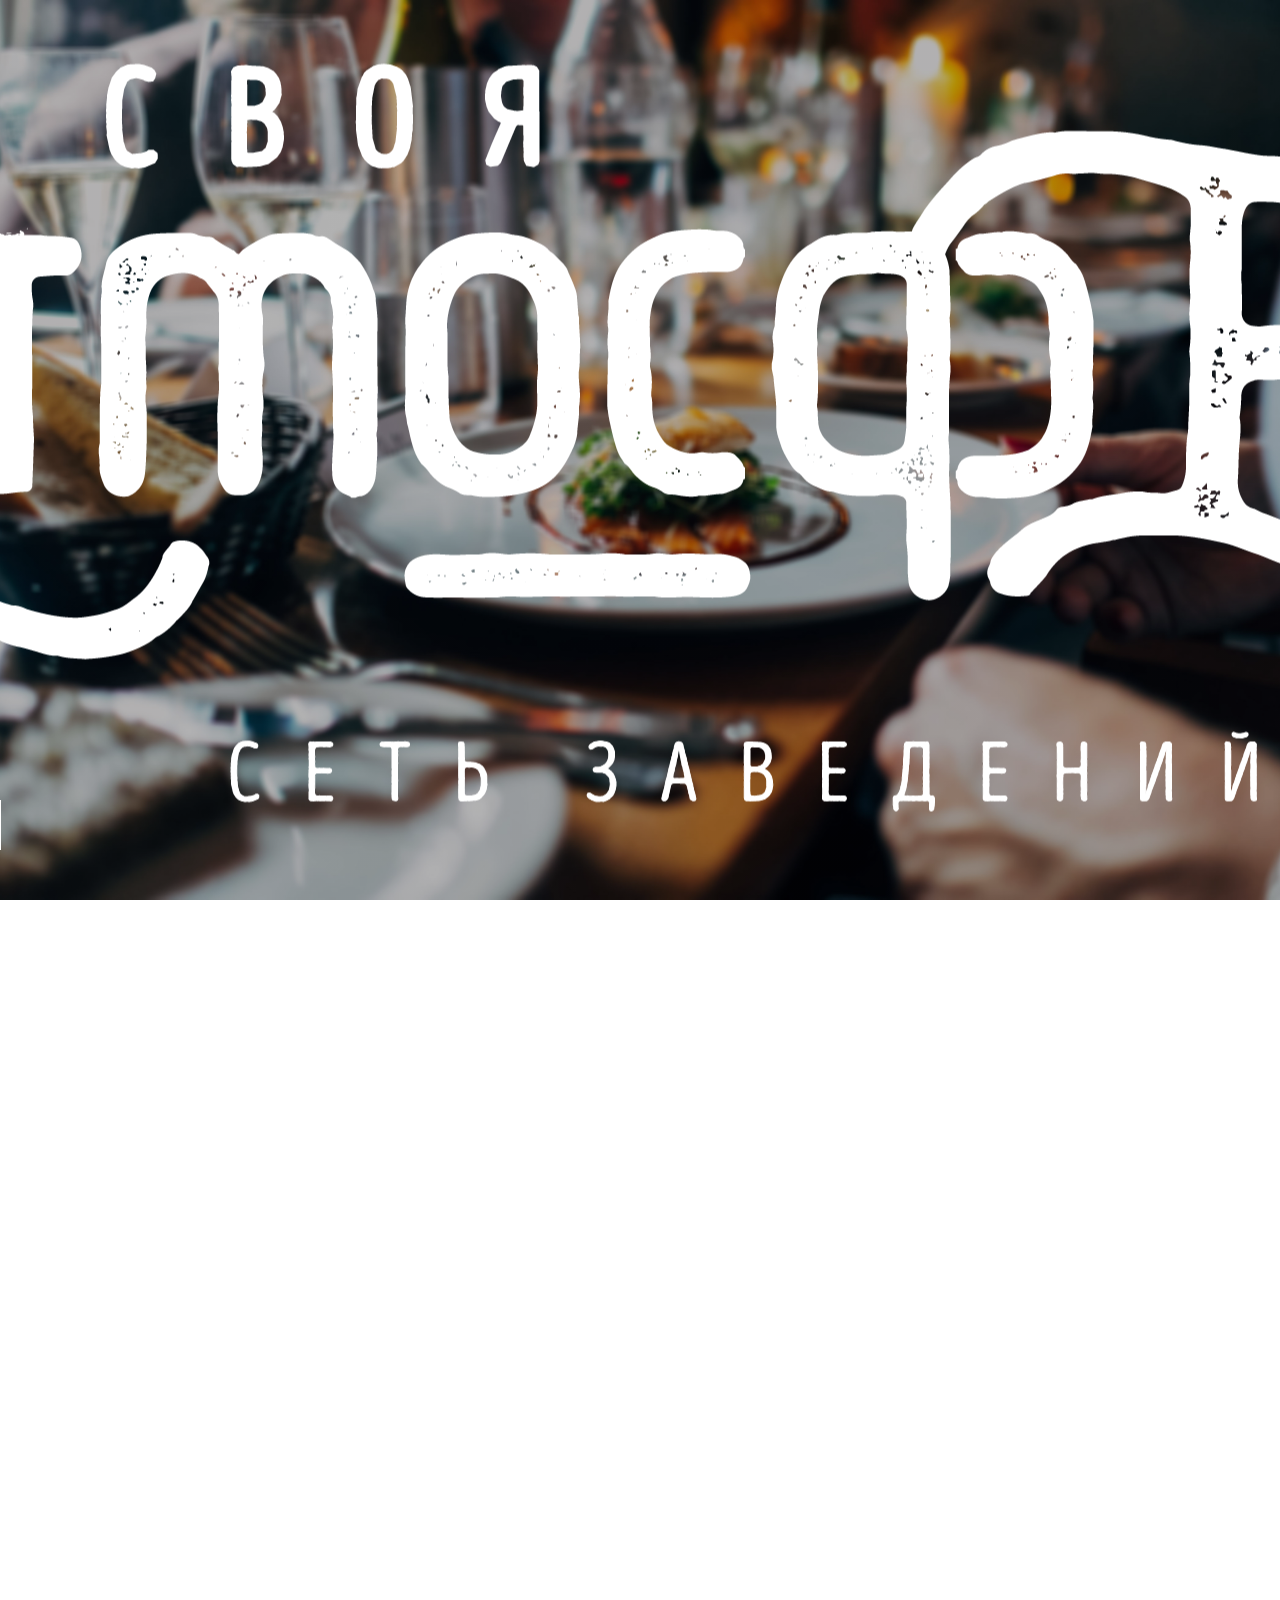
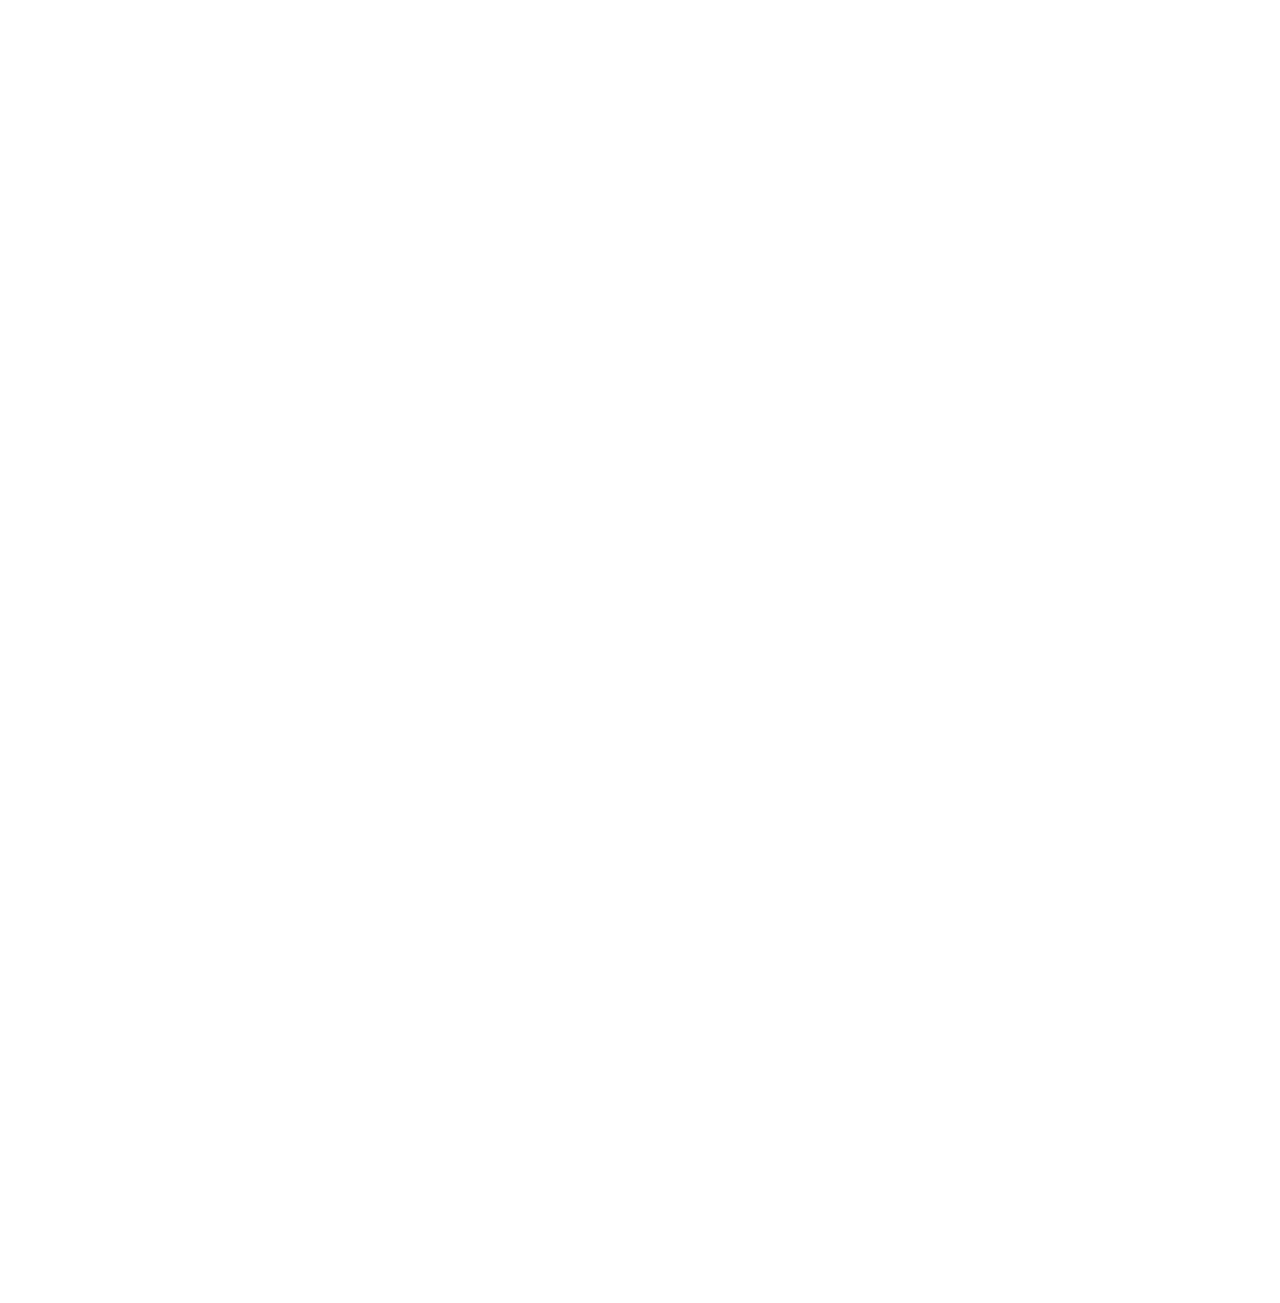
==== index.html @ 41f7eb55 "linked" ====
<!doctype html>
<html lang="en">
  <head>
    <!-- Required meta tags -->
    <meta charset="utf-8">
    <meta name="viewport" content="width=device-width, initial-scale=1, shrink-to-fit=no">
    <link href="https://fonts.googleapis.com/css?family=Montserrat" rel="stylesheet">
    <link rel="stylesheet" href="https://use.fontawesome.com/releases/v5.6.3/css/all.css" integrity="sha384-UHRtZLI+pbxtHCWp1t77Bi1L4ZtiqrqD80Kn4Z8NTSRyMA2Fd33n5dQ8lWUE00s/" crossorigin="anonymous">
    <link href="https://fonts.googleapis.com/css?family=Playfair+Display" rel="stylesheet">
    
    <!-- Loacal -->
    <link rel="stylesheet" href="home-css/style.css">

    <!-- Bootstrap CSS -->
    <link rel="stylesheet" href="https://stackpath.bootstrapcdn.com/bootstrap/4.2.1/css/bootstrap.min.css" integrity="sha384-GJzZqFGwb1QTTN6wy59ffF1BuGJpLSa9DkKMp0DgiMDm4iYMj70gZWKYbI706tWS" crossorigin="anonymous">


    <title>Atmosfera</title>
  </head>
  <body>
    <header>
        <div class="header__content">
            <div class="container">
                <div class="row">
                    <div class="col">
                      <img src="media/atmosfera-white.png" alt="" class="img-fluid big-logo">
                       <h4 class="location">
                          <i class="fas fa-map-marker-alt"></i> Украина г.Приморск
                      </h4>
                      <br>
                     <!--  <h1 class="slogan">
                        Счастье, по-видимому, заключается в отдыхе!
                      </h1> -->
                    </div>
                </div>
            </div>
        </div>
        
        <!-- scrolldown line -->
        <div class="d-flex w-100 h-100 justify-content-center align-items-end">
          <div class="line"></div>
        </div>
    </header>

    <section class="about">
      <div class="container-fluid">
        <div class="row">
                <div class="col-lg-6 col-md-6 col-sm-12 entry">
                  <div class="row">
                    <div class="col">
                      <div class="item__pa">
                        <div class="card__content">
                            <div class="hover">
                              <img src="media/PA.png" alt="" class="img-fluid">
                              <div class="adres">
                                  <p>ул. Курортная 8</p>
                                  <p>+3809900100100</p>
                                  <p>8:00 - 24:00</p>
                              </div>
                            </div>
                          <a href="./paradise/index.html" class="button" id="pa-b">Перейти</a>
                        </div>
                      </div>
                    </div>
                  </div>
                </div>
                <div class="col-lg-6 col-md-6 col-sm-12 entry">
                  <div class="row">
                    <div class="col">
                      <div class="item__le">
                        <div class="card__content">
                          <img src="media/LE.png" alt="" class="img-fluid">
                          <div class="adres">
                              <p>ул. Курортная 8</p>
                              <p>+3809900100100</p>
                              <p>8:00 - 24:00</p>
                          </div>
                          <a href="#" class="button">Перейти</a>
                        </div>
                      </div>
                    </div>
                  </div>
                </div>
                <div class="col-lg-6 col-md-6 col-sm-12 entry">
                  <div class="row">
                    <div class="col">
                      <div class="item__te">
                        <div class="card__content">
                          <img src="media/TE.png" alt="" class="img-fluid">
                          <div class="adres">
                              <p>ул. Курортная 8</p>
                              <p>+3809900100100</p>
                              <p>8:00 - 24:00</p>
                          </div>
                          <a href="#" class="button">Перейти</a>
                        </div>
                      </div>
                    </div>
                  </div>
                </div>
                <div class="col-lg-6 col-md-6 col-sm-12 entry">
                  <div class="row">
                    <div class="col">
                      <div class="item__ma">
                        <div class="card__content">
                          <img src="media/MA.png" alt="" class="img-fluid">
                          <div class="adres">
                              <p>ул. Курортная 8</p>
                              <p>+3809900100100</p>
                              <p>8:00 - 24:00</p>
                          </div>
                          <a href="mulbery/index.html" class="button">Перейти</a>
                        </div>
                      </div>
                    </div>
                  </div>
                </div>
            </div>
      </div>
    </section> <!-- end .about -->


    <!-- Optional JavaScript -->
    <!-- jQuery first, then Bootstrap JS -->
    <script src="https://code.jquery.com/jquery-3.3.1.min.js" integrity="sha256-FgpCb/KJQlLNfOu91ta32o/NMZxltwRo8QtmkMRdAu8="crossorigin="anonymous"></script>
    <script src="https://stackpath.bootstrapcdn.com/bootstrap/4.2.1/js/bootstrap.min.js" integrity="sha384-B0UglyR+jN6CkvvICOB2joaf5I4l3gm9GU6Hc1og6Ls7i6U/mkkaduKaBhlAXv9k" crossorigin="anonymous"></script>

    <!-- Local -->
  </body>
</html>
---- home-css/style.css ----
@import url("https://fonts.googleapis.com/css?family=Playfair+Display");
*,
html, body, div, span, applet, object, iframe,
h1, h2, h3, h4, h5, h6, p, blockquote, pre,
a, abbr, acronym, address, big, cite, code,
del, dfn, em, img, ins, kbd, q, s, samp,
small, strike, strong, sub, sup, tt, var,
b, u, i, center,
dl, dt, dd, ol, ul, li,
fieldset, form, label, legend,
table, caption, tbody, tfoot, thead, tr, th, td,
article, aside, canvas, details, embed,
figure, figcaption, footer, header, hgroup,
menu, nav, output, ruby, section, summary,
time, mark, audio, video {
  margin: 0;
  padding: 0;
  border: 0;
  font-size: 100%;
  font: inherit;
  vertical-align: baseline;
}

/* HTML5 display-role reset for older browsers */
article, aside, details, figcaption, figure,
footer, header, hgroup, menu, nav, section {
  display: block;
}

body {
  line-height: 1;
}

ol, ul {
  list-style: none;
}

blockquote, q {
  quotes: none;
}

blockquote:before, blockquote:after,
q:before, q:after {
  content: "";
  content: none;
}

table {
  border-collapse: collapse;
  border-spacing: 0;
}

html {
  height: 100%;
  overflow: hidden;
}

body {
  height: 100%;
  width: 100%;
  font-family: "Playfair Display", serif;
  perspective: 1px;
  transform-style: preserve-3d;
  overflow-x: hidden;
  overflow-y: scroll;
}

html {
  font-size: 62.5%;
}

@media only screen and (max-width: 75em) {
  html {
    font-size: 56.25%;
  }
}
@media only screen and (max-width: 56.25em) {
  html {
    font-size: 50%;
  }
}
@media only screen and (min-width: 112.5em) {
  html {
    font-size: 75%;
  }
}
::selection {
  background-color: #030303;
  color: #fff;
}

.header__content {
  position: absolute;
  z-index: 2;
  top: 50%;
  left: 50%;
  transform: translate(-50%, -50%);
}
@media (max-width: 992px) {
  .header__content .big-logo {
    max-width: 200% !important;
  }
}

.big-logo {
  position: relative;
  left: 50%;
  transform: translateX(-50%);
}

header {
  min-height: 100vh;
  width: 100vw;
  color: #fff;
  font-family: "Playfair Display", serif;
  box-sizing: border-box;
  position: relative;
  transform-style: inherit;
}

header, header:before {
  background: 50% 50%/cover;
}

header::before {
  bottom: 0;
  content: "";
  left: 0;
  position: absolute;
  right: 0;
  top: 0;
  display: block;
  background-image: linear-gradient(rgba(0, 0, 0, 0.3), rgba(0, 0, 0, 0.3)), url("../media/homebg.jpg");
  background-size: cover;
  transform-origin: center center 0;
  transform: translateZ(-1px) scale(2);
  z-index: -1;
  min-height: 100vh;
}

.location {
  text-align: center;
  font-weight: 400;
  letter-spacing: 3px;
}

.slogan {
  text-align: center;
  letter-spacing: 1px;
}

.line {
  width: 1px;
  height: 100px;
  display: block;
  position: absolute;
  bottom: 0;
}
.line:before {
  content: "";
  width: 1px;
  height: 50%;
  top: 0;
  background-color: #fff;
  display: block;
  animation: downWipe 3s ease-in-out infinite;
}

@keyframes downWipe {
  0% {
    height: 0;
  }
  50% {
    height: 100%;
  }
  70% {
    height: 100%;
    transform: scaleY(0.5);
    transform-origin: bottom;
  }
  100% {
    height: 100%;
    transform: scaleY(0);
    transform-origin: bottom;
  }
}
.about {
  padding: 5%;
  background-color: #fafafa;
  font-family: "Playfair Display", serif;
  position: relative;
}

.entry {
  color: #fff;
}
.entry img {
  position: relative;
  left: 50%;
  transform: translateX(-50%);
}

.button {
  display: inline-block;
  position: relative;
  font-size: 12px;
  font-weight: 500;
  letter-spacing: 3px;
  text-transform: uppercase;
  padding: 15px 20px 15px 20px;
  text-align: center;
  color: #fff;
  border: 1px solid #fff;
  transition: 0.4s all ease-out;
}
.button:hover {
  text-decoration: none;
  color: #030303;
  background-color: #fff;
  font-weight: bold;
}

.hover {
  visibility: visible;
}

.item__pa {
  background-image: linear-gradient(rgba(0, 0, 0, 0.3), rgba(0, 0, 0, 0.3)), url("https://images.unsplash.com/photo-1504682153790-007c47b98407?ixlib=rb-1.2.1&ixid=eyJhcHBfaWQiOjEyMDd9&auto=format&fit=crop&w=1050&q=80");
  background-size: cover;
  background-position: center;
  margin-bottom: 4%;
}

.item__le {
  background-image: linear-gradient(rgba(0, 0, 0, 0.3), rgba(0, 0, 0, 0.3)), url("https://scontent.fiev10-1.fna.fbcdn.net/v/t1.0-9/35078850_380873089068573_4772715487794561024_n.jpg?_nc_cat=103&_nc_ht=scontent.fiev10-1.fna&oh=fe77776618dd7493e4a55e1e3bfa6ca3&oe=5CC2033F");
  background-size: cover;
  background-position: center;
  margin-bottom: 4%;
}

.item__te {
  background-image: linear-gradient(rgba(0, 0, 0, 0.3), rgba(0, 0, 0, 0.3)), url("https://scontent.fiev10-1.fna.fbcdn.net/v/t1.0-9/34859370_380338089122073_894920358119866368_n.jpg?_nc_cat=100&_nc_ht=scontent.fiev10-1.fna&oh=31ab6c63dbc4b9683f90be47567fa7b5&oe=5C96DC9E");
  background-size: cover;
  background-position: center;
  margin-bottom: 4%;
}

.item__ma {
  background-image: linear-gradient(rgba(0, 0, 0, 0.3), rgba(0, 0, 0, 0.3)), url("https://scontent.fiev10-1.fna.fbcdn.net/v/t1.0-9/33711499_375345336288015_5065053484768821248_n.jpg?_nc_cat=101&_nc_ht=scontent.fiev10-1.fna&oh=150e5eac44486d04bba0d7cc99382ce7&oe=5CD7F51D");
  background-size: cover;
  background-position: center;
  margin-bottom: 4%;
}

.desc {
  text-align: center;
  color: #fff;
  display: none;
}

.adres {
  color: #fff;
  text-align: center;
  letter-spacing: 1px;
  font-size: 1.75rem;
}

.card__content {
  position: relative;
  z-index: 2;
  padding: 5%;
}

/*# sourceMappingURL=style.css.map */
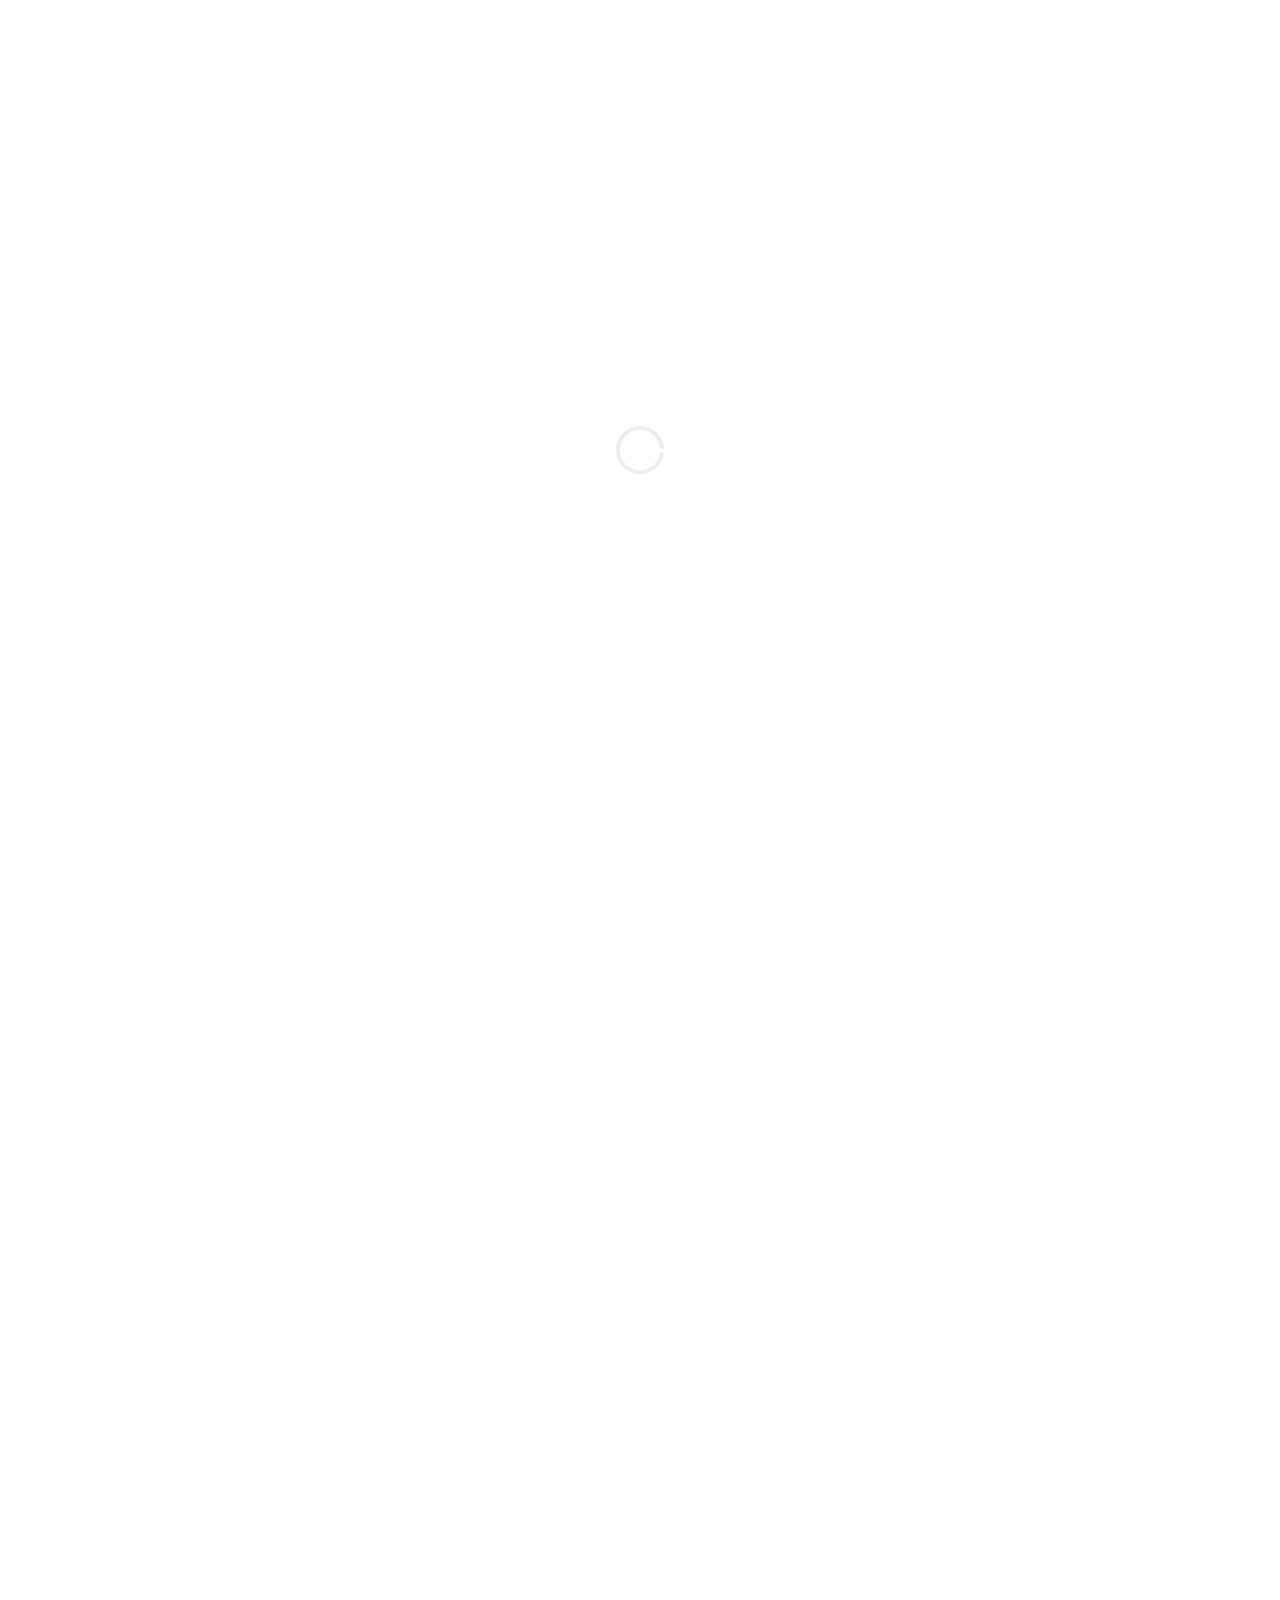
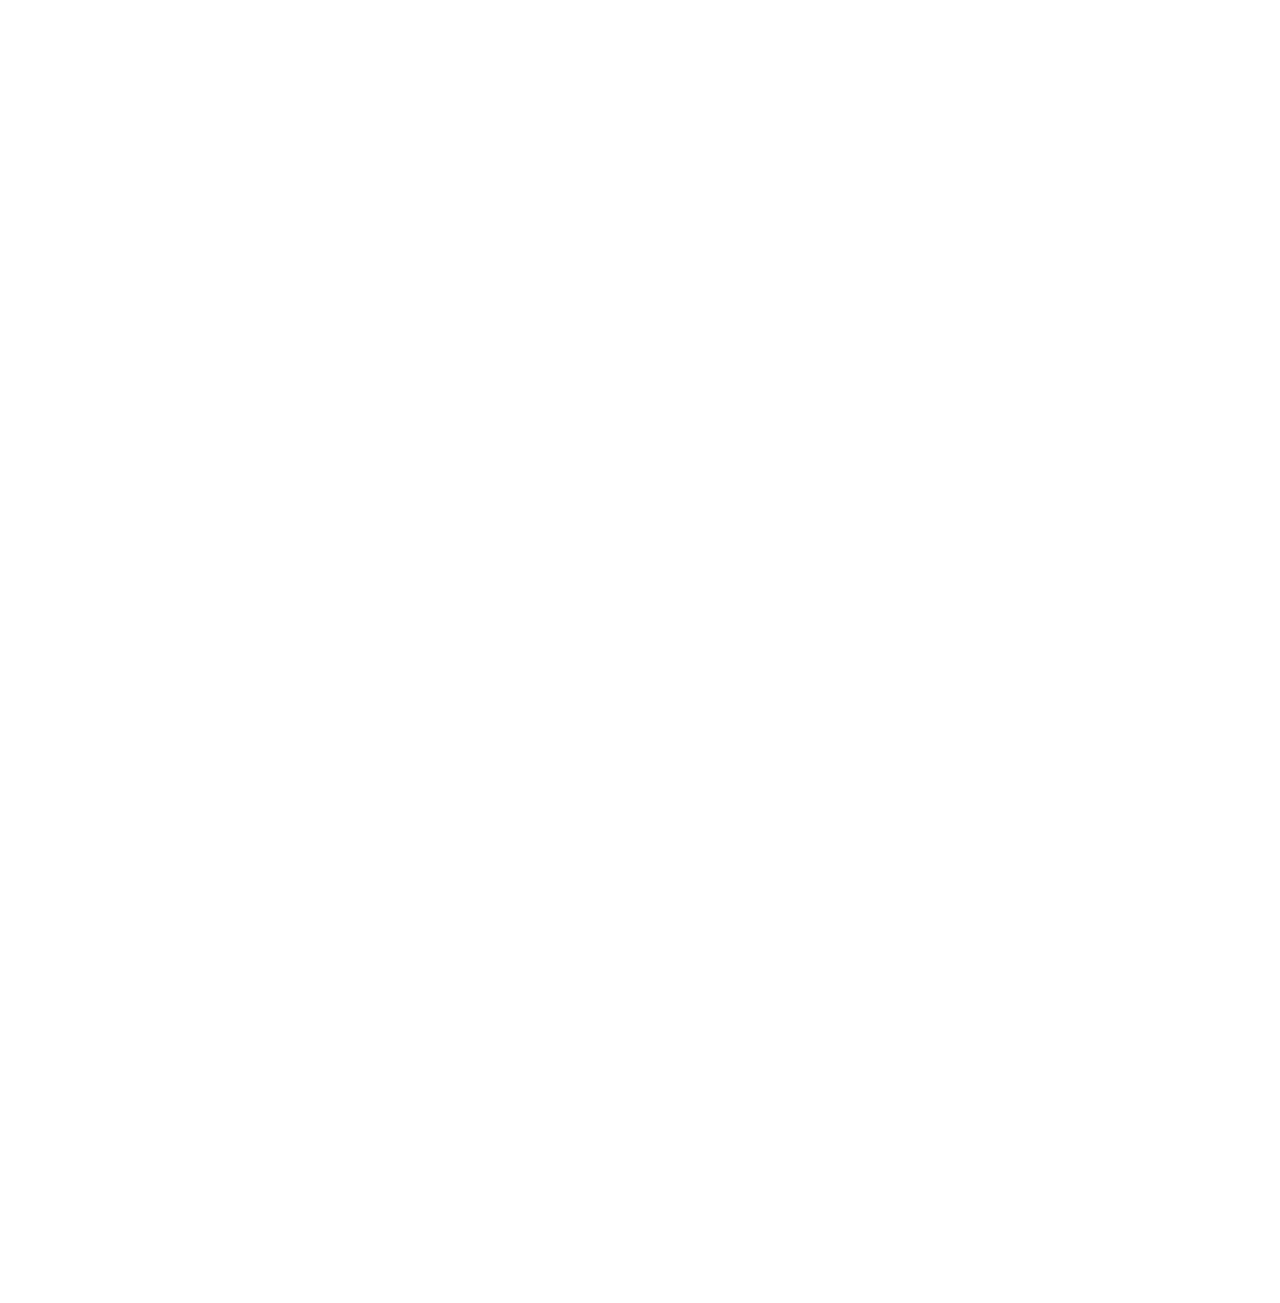
==== commit b05b2d8c: "preloader" ====
--- a/index.html
+++ b/index.html
@@ -18,113 +18,128 @@
     <title>Atmosfera</title>
   </head>
   <body>
-    <header>
-        <div class="header__content">
-            <div class="container">
-                <div class="row">
-                    <div class="col">
-                      <img src="media/atmosfera-white.png" alt="" class="img-fluid big-logo">
-                       <h4 class="location">
-                          <i class="fas fa-map-marker-alt"></i> Украина г.Приморск
-                      </h4>
-                      <br>
-                     <!--  <h1 class="slogan">
-                        Счастье, по-видимому, заключается в отдыхе!
-                      </h1> -->
-                    </div>
+
+          <header>
+              <div class="header__content">
+                  <div class="container">
+                      <div class="row">
+                          <div class="col">
+                            <img src="media/atmosfera-white.png" alt="" class="img-fluid big-logo">
+                             <h4 class="location">
+                                <i class="fas fa-map-marker-alt"></i> Украина г.Приморск
+                            </h4>
+                            <br>
+                          </div>
+                      </div>
+                  </div>
+              </div>
+              
+              <!-- scrolldown line -->
+              <div class="d-flex w-100 h-100 justify-content-center align-items-end">
+                <div class="line">
                 </div>
-            </div>
-        </div>
-        
-        <!-- scrolldown line -->
-        <div class="d-flex w-100 h-100 justify-content-center align-items-end">
-          <div class="line"></div>
-        </div>
-    </header>
+              </div>
+          </header>
 
-    <section class="about">
-      <div class="container-fluid">
-        <div class="row">
-                <div class="col-lg-6 col-md-6 col-sm-12 entry">
-                  <div class="row">
-                    <div class="col">
-                      <div class="item__pa">
-                        <div class="card__content">
-                            <div class="hover">
-                              <img src="media/PA.png" alt="" class="img-fluid">
-                              <div class="adres">
-                                  <p>ул. Курортная 8</p>
-                                  <p>+3809900100100</p>
-                                  <p>8:00 - 24:00</p>
+          <section class="about">
+            <div class="container-fluid">
+              <div class="row">
+                      <div class="col-lg-6 col-md-6 col-sm-12 entry">
+                        <div class="row">
+                          <div class="col">
+                            <div class="item__pa">
+                              <div class="card__content">
+                                  <div class="hover">
+                                    <img src="media/PA.png" alt="" class="img-fluid">
+                                    <div class="adres">
+                                        <p>ул. Курортная 8</p>
+                                        <p>+3809900100100</p>
+                                        <p>8:00 - 24:00</p>
+                                    </div>
+                                  </div>
+                                <a href="paradise/index.html" class="button" id="pa-b">Перейти</a>
                               </div>
                             </div>
-                          <a href="./paradise/index.html" class="button" id="pa-b">Перейти</a>
+                          </div>
                         </div>
                       </div>
-                    </div>
-                  </div>
-                </div>
-                <div class="col-lg-6 col-md-6 col-sm-12 entry">
-                  <div class="row">
-                    <div class="col">
-                      <div class="item__le">
-                        <div class="card__content">
-                          <img src="media/LE.png" alt="" class="img-fluid">
-                          <div class="adres">
-                              <p>ул. Курортная 8</p>
-                              <p>+3809900100100</p>
-                              <p>8:00 - 24:00</p>
+                      <div class="col-lg-6 col-md-6 col-sm-12 entry">
+                        <div class="row">
+                          <div class="col">
+                            <div class="item__le">
+                              <div class="card__content">
+                                <img src="media/LE.png" alt="" class="img-fluid">
+                                <div class="adres">
+                                    <p>ул. Курортная 8</p>
+                                    <p>+3809900100100</p>
+                                    <p>8:00 - 24:00</p>
+                                </div>
+                                <a href="#" class="button">Перейти</a>
+                              </div>
+                            </div>
                           </div>
-                          <a href="#" class="button">Перейти</a>
                         </div>
                       </div>
-                    </div>
-                  </div>
-                </div>
-                <div class="col-lg-6 col-md-6 col-sm-12 entry">
-                  <div class="row">
-                    <div class="col">
-                      <div class="item__te">
-                        <div class="card__content">
-                          <img src="media/TE.png" alt="" class="img-fluid">
-                          <div class="adres">
-                              <p>ул. Курортная 8</p>
-                              <p>+3809900100100</p>
-                              <p>8:00 - 24:00</p>
+                      <div class="col-lg-6 col-md-6 col-sm-12 entry">
+                        <div class="row">
+                          <div class="col">
+                            <div class="item__te">
+                              <div class="card__content">
+                                <img src="media/TE.png" alt="" class="img-fluid">
+                                <div class="adres">
+                                    <p>ул. Курортная 8</p>
+                                    <p>+3809900100100</p>
+                                    <p>8:00 - 24:00</p>
+                                </div>
+                                <a href="#" class="button">Перейти</a>
+                              </div>
+                            </div>
                           </div>
-                          <a href="#" class="button">Перейти</a>
                         </div>
                       </div>
-                    </div>
-                  </div>
-                </div>
-                <div class="col-lg-6 col-md-6 col-sm-12 entry">
-                  <div class="row">
-                    <div class="col">
-                      <div class="item__ma">
-                        <div class="card__content">
-                          <img src="media/MA.png" alt="" class="img-fluid">
-                          <div class="adres">
-                              <p>ул. Курортная 8</p>
-                              <p>+3809900100100</p>
-                              <p>8:00 - 24:00</p>
+                      <div class="col-lg-6 col-md-6 col-sm-12 entry">
+                        <div class="row">
+                          <div class="col">
+                            <div class="item__ma">
+                              <div class="card__content">
+                                <img src="media/MA.png" alt="" class="img-fluid">
+                                <div class="adres">
+                                    <p>ул. Курортная 8</p>
+                                    <p>+3809900100100</p>
+                                    <p>8:00 - 24:00</p>
+                                </div>
+                                <a href="mulbery/index.html" class="button">Перейти</a>
+                              </div>
+                            </div>
                           </div>
-                          <a href="mulbery/index.html" class="button">Перейти</a>
                         </div>
                       </div>
-                    </div>
                   </div>
-                </div>
             </div>
-      </div>
-    </section> <!-- end .about -->
+          </section> <!-- end .about -->
 
+  <!-- loader -->
+    <div id="site-loader" class="show fullscreen"><svg class="circular" width="48px" height="48px"><circle class="path-bg" cx="24" cy="24" r="22" fill="none" stroke-width="4" stroke="#eeeeee"/><circle class="path" cx="24" cy="24" r="22" fill="none" stroke-width="4" stroke-miterlimit="10" stroke="#fff"/></svg>
+    </div>
 
     <!-- Optional JavaScript -->
     <!-- jQuery first, then Bootstrap JS -->
     <script src="https://code.jquery.com/jquery-3.3.1.min.js" integrity="sha256-FgpCb/KJQlLNfOu91ta32o/NMZxltwRo8QtmkMRdAu8="crossorigin="anonymous"></script>
     <script src="https://stackpath.bootstrapcdn.com/bootstrap/4.2.1/js/bootstrap.min.js" integrity="sha384-B0UglyR+jN6CkvvICOB2joaf5I4l3gm9GU6Hc1og6Ls7i6U/mkkaduKaBhlAXv9k" crossorigin="anonymous"></script>
+    <script src="paradise/js/jquery.min.js"></script>
+    <script src="paradise/js/popper.min.js"></script>
+    <script src="paradise/js/bootstrap.min.js"></script>
+    <script src="paradise/js/jquery.easing.1.3.js"></script>
+    <script src="paradise/js/jquery.waypoints.min.js"></script>
+    <script src="paradise/js/owl.carousel.min.js"></script>
+    <script src="paradise/js/jquery.magnific-popup.min.js"></script>
 
-    <!-- Local -->
+    <script src="paradise/js/bootstrap-datepicker.js"></script>
+    <script src="paradise/js/jquery.timepicker.min.js"></script>
+    
+    <script src="paradise/js/jquery.animateNumber.min.js"></script>
+    
+    <script src="paradise/js/main.js"></script>
+    
   </body>
 </html>--- a/home-css/style.css
+++ b/home-css/style.css
@@ -89,6 +89,75 @@
   color: #fff;
 }
 
+#site-loader {
+  position: fixed;
+  width: 96px;
+  height: 96px;
+  left: 50%;
+  top: 50%;
+  transform: translate(-50%, -50%);
+  background-color: rgba(255, 255, 255, 0.9);
+  box-shadow: 0px 24px 64px rgba(0, 0, 0, 0.24);
+  border-radius: 16px;
+  opacity: 0;
+  visibility: hidden;
+  transition: opacity 0.2s ease-out, visibility 0s linear 0.2s;
+  z-index: 1000;
+}
+
+#site-loader.fullscreen {
+  padding: 0;
+  left: 0;
+  top: 0;
+  width: 100%;
+  height: 100%;
+  transform: none;
+  background-color: #fff;
+  border-radius: 0;
+  box-shadow: none;
+}
+
+#site-loader.show {
+  transition: opacity 0.4s ease-out, visibility 0s linear 0s;
+  visibility: visible;
+  opacity: 1;
+}
+
+#site-loader .circular {
+  animation: loader-rotate 2s linear infinite;
+  position: absolute;
+  left: calc(50% - 24px);
+  top: calc(50% - 24px);
+  display: block;
+  transform: rotate(0deg);
+}
+
+#site-loader .path {
+  stroke-dasharray: 1, 200;
+  stroke-dashoffset: 0;
+  animation: loader-dash 1.5s ease-in-out infinite;
+  stroke-linecap: round;
+}
+
+@keyframes loader-rotate {
+  100% {
+    transform: rotate(360deg);
+  }
+}
+@keyframes loader-dash {
+  0% {
+    stroke-dasharray: 1, 200;
+    stroke-dashoffset: 0;
+  }
+  50% {
+    stroke-dasharray: 89, 200;
+    stroke-dashoffset: -35px;
+  }
+  100% {
+    stroke-dasharray: 89, 200;
+    stroke-dashoffset: -136px;
+  }
+}
 .header__content {
   position: absolute;
   z-index: 2;
@@ -158,7 +227,7 @@
 }
 .line:before {
   content: "";
-  width: 1px;
+  width: 2px;
   height: 50%;
   top: 0;
   background-color: #fff;
@@ -217,7 +286,6 @@
   text-decoration: none;
   color: #030303;
   background-color: #fff;
-  font-weight: bold;
 }
 
 .hover {
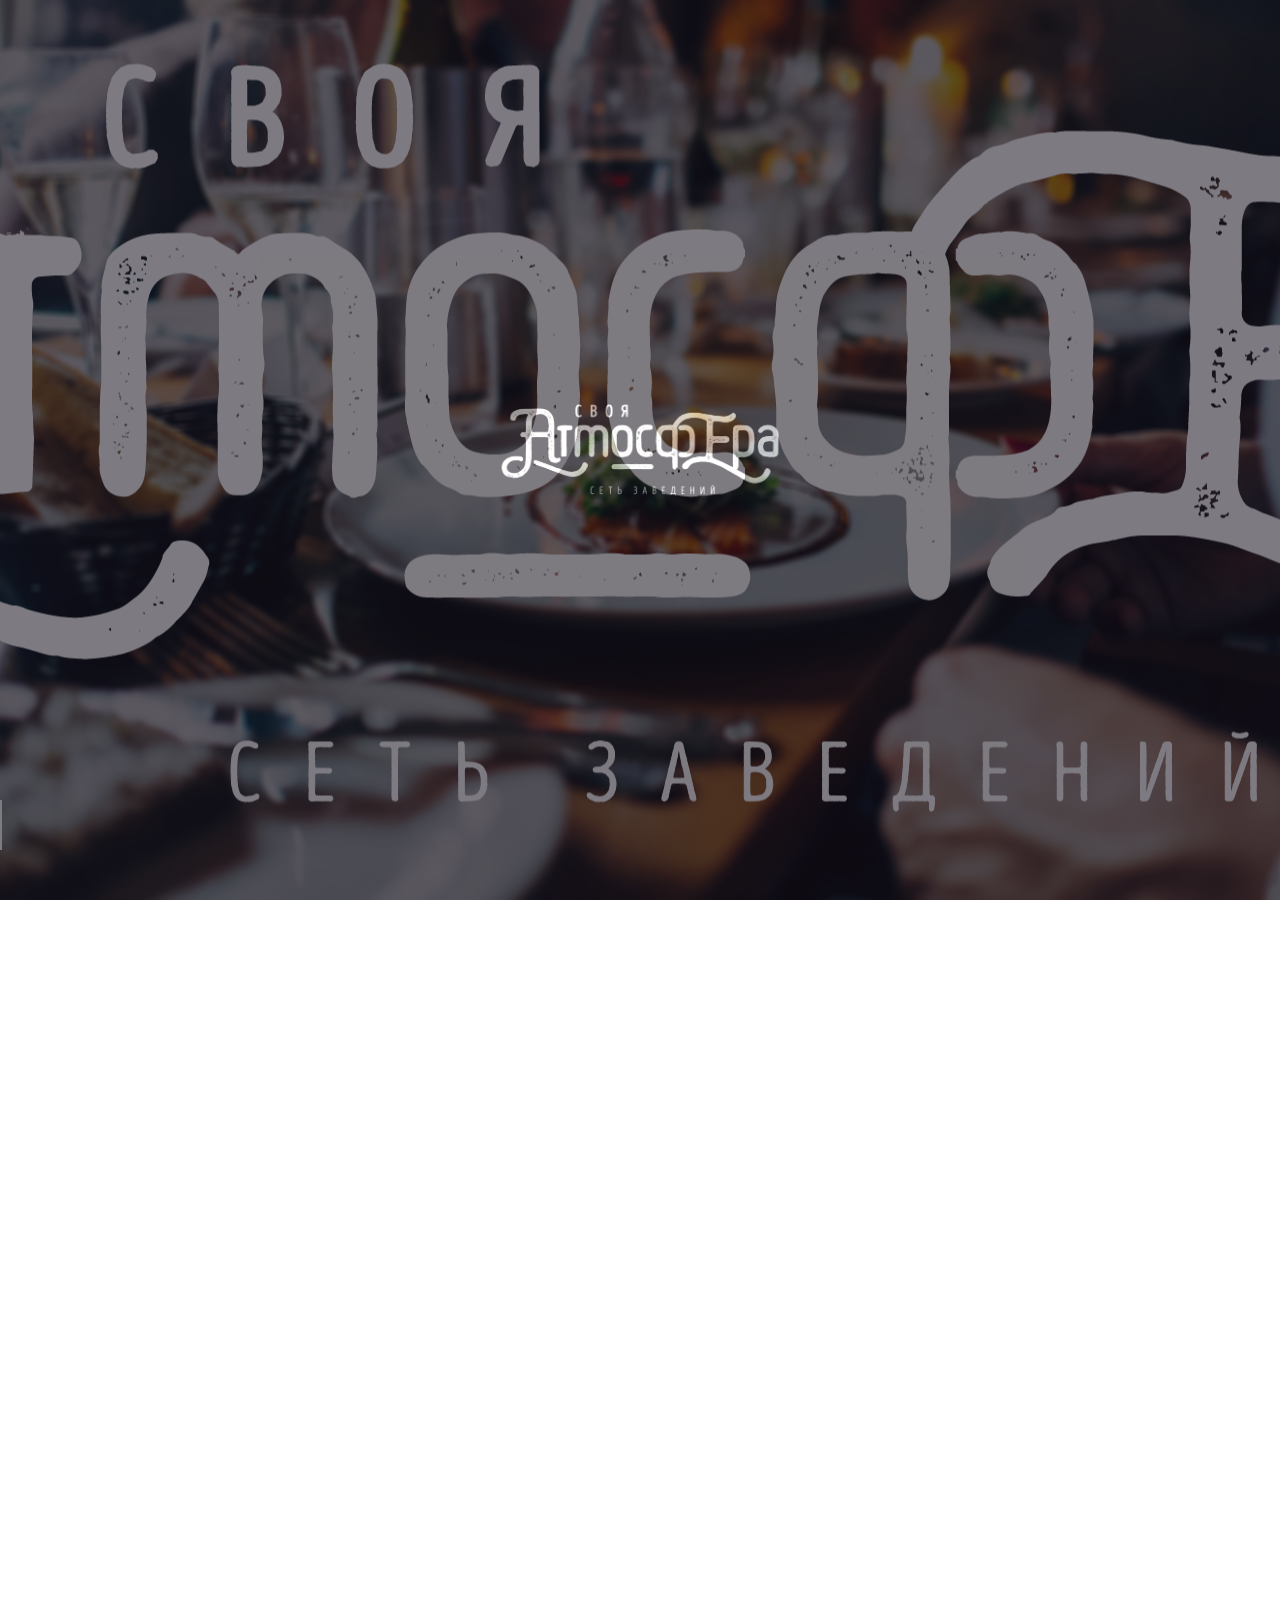
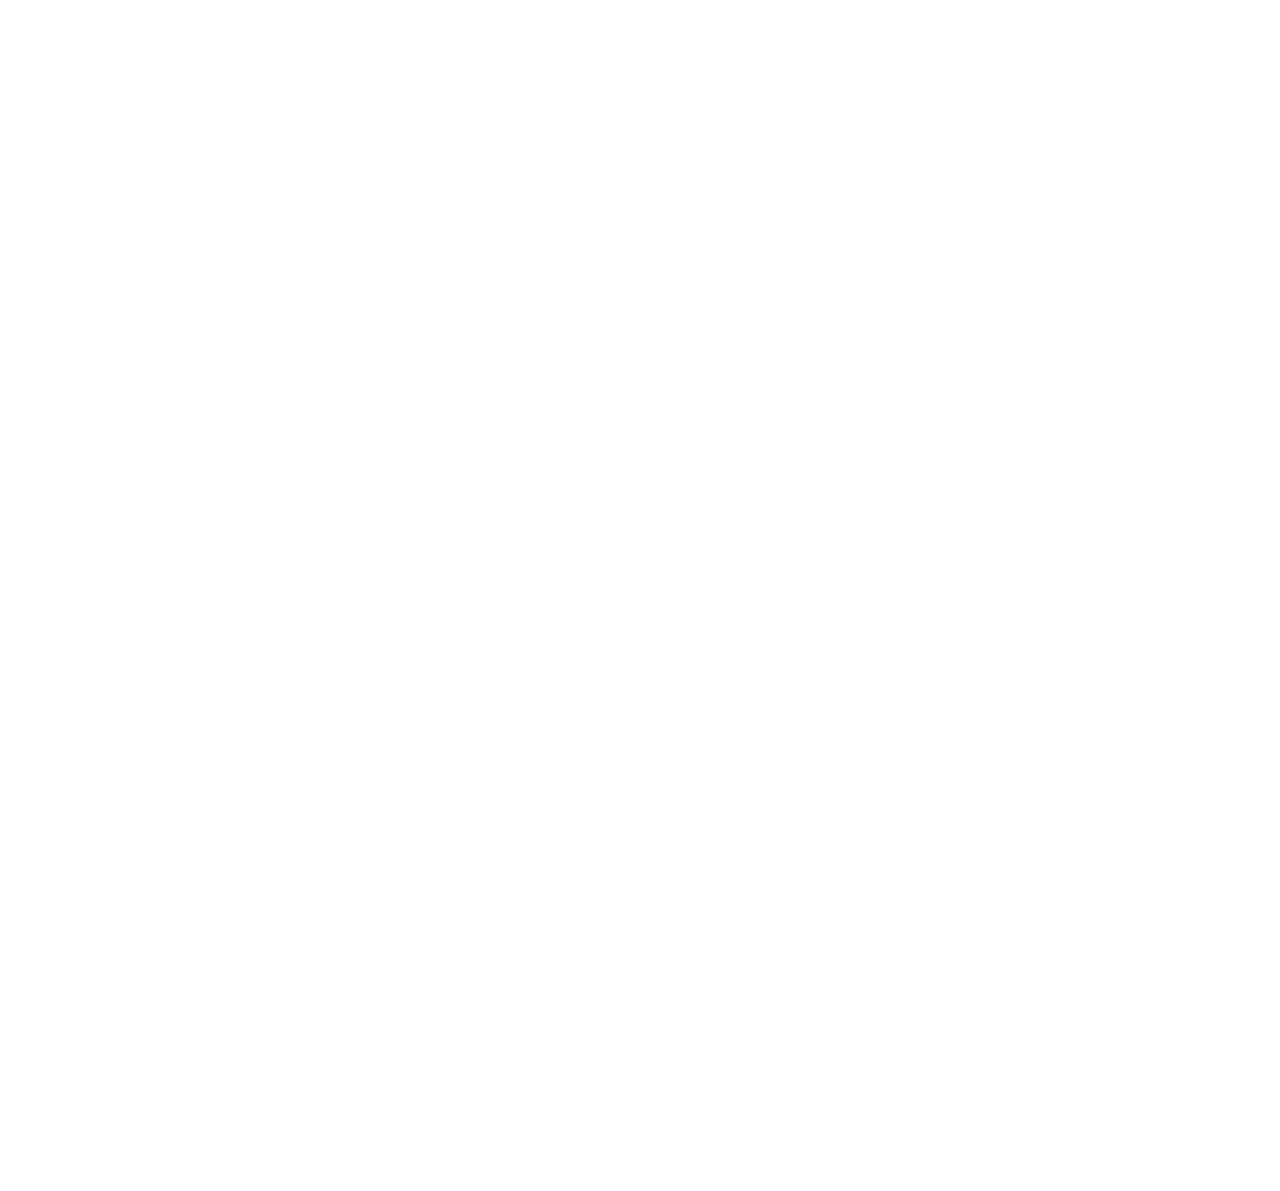
==== commit 42ec837a: "preloader and buttons below" ====
--- a/index.html
+++ b/index.html
@@ -57,9 +57,11 @@
                                         <p>8:00 - 24:00</p>
                                     </div>
                                   </div>
+                              </div>
+                            </div>
+                            <div class="d-flex justify-content-center">
                                 <a href="paradise/index.html" class="button" id="pa-b">Перейти</a>
                               </div>
-                            </div>
                           </div>
                         </div>
                       </div>
@@ -68,14 +70,18 @@
                           <div class="col">
                             <div class="item__le">
                               <div class="card__content">
-                                <img src="media/LE.png" alt="" class="img-fluid">
-                                <div class="adres">
-                                    <p>ул. Курортная 8</p>
-                                    <p>+3809900100100</p>
-                                    <p>8:00 - 24:00</p>
-                                </div>
-                                <a href="#" class="button">Перейти</a>
-                              </div>
+                                  <div class="hover">
+                                    <img src="media/LE.png" alt="" class="img-fluid">
+                                    <div class="adres">
+                                        <p>ул. Курортная 8</p>
+                                        <p>+3809900100100</p>
+                                        <p>8:00 - 24:00</p>
+                                    </div>
+                                  </div>
+                               </div>
+                            </div>
+                            <div class="d-flex justify-content-center">
+                              <a href="paradise/index.html" class="button" id="pa-b">Перейти</a>
                             </div>
                           </div>
                         </div>
@@ -85,14 +91,18 @@
                           <div class="col">
                             <div class="item__te">
                               <div class="card__content">
-                                <img src="media/TE.png" alt="" class="img-fluid">
-                                <div class="adres">
-                                    <p>ул. Курортная 8</p>
-                                    <p>+3809900100100</p>
-                                    <p>8:00 - 24:00</p>
-                                </div>
-                                <a href="#" class="button">Перейти</a>
+                                  <div class="hover">
+                                    <img src="media/TE.png" alt="" class="img-fluid">
+                                    <div class="adres">
+                                        <p>ул. Курортная 8</p>
+                                        <p>+3809900100100</p>
+                                        <p>8:00 - 24:00</p>
+                                    </div>
+                                  </div>
                               </div>
+                            </div>
+                            <div class="d-flex justify-content-center">
+                              <a href="paradise/index.html" class="button" id="pa-b">Перейти</a>
                             </div>
                           </div>
                         </div>
@@ -102,14 +112,18 @@
                           <div class="col">
                             <div class="item__ma">
                               <div class="card__content">
-                                <img src="media/MA.png" alt="" class="img-fluid">
-                                <div class="adres">
-                                    <p>ул. Курортная 8</p>
-                                    <p>+3809900100100</p>
-                                    <p>8:00 - 24:00</p>
-                                </div>
-                                <a href="mulbery/index.html" class="button">Перейти</a>
+                                  <div class="hover">
+                                    <img src="media/MA.png" alt="" class="img-fluid">
+                                    <div class="adres">
+                                        <p>ул. Курортная 8</p>
+                                        <p>+3809900100100</p>
+                                        <p>8:00 - 24:00</p>
+                                    </div>
+                                  </div>
                               </div>
+                            </div>
+                            <div class="d-flex justify-content-center">
+                              <a href="paradise/index.html" class="button" id="pa-b">Перейти</a>
                             </div>
                           </div>
                         </div>
@@ -118,28 +132,24 @@
             </div>
           </section> <!-- end .about -->
 
-  <!-- loader -->
-    <div id="site-loader" class="show fullscreen"><svg class="circular" width="48px" height="48px"><circle class="path-bg" cx="24" cy="24" r="22" fill="none" stroke-width="4" stroke="#eeeeee"/><circle class="path" cx="24" cy="24" r="22" fill="none" stroke-width="4" stroke-miterlimit="10" stroke="#fff"/></svg>
-    </div>
+    
+          <div id="preloader">
+
+            <img src="media/atmosfera-white.png" alt="" class="img-fluid" id="preloader-img">
+
+            <div id="status">
+               <div class="lds-ellipsis"><div></div><div></div><div></div><div></div></div>
+              </div>
+            </div>
+          </div>
 
     <!-- Optional JavaScript -->
     <!-- jQuery first, then Bootstrap JS -->
     <script src="https://code.jquery.com/jquery-3.3.1.min.js" integrity="sha256-FgpCb/KJQlLNfOu91ta32o/NMZxltwRo8QtmkMRdAu8="crossorigin="anonymous"></script>
     <script src="https://stackpath.bootstrapcdn.com/bootstrap/4.2.1/js/bootstrap.min.js" integrity="sha384-B0UglyR+jN6CkvvICOB2joaf5I4l3gm9GU6Hc1og6Ls7i6U/mkkaduKaBhlAXv9k" crossorigin="anonymous"></script>
-    <script src="paradise/js/jquery.min.js"></script>
-    <script src="paradise/js/popper.min.js"></script>
-    <script src="paradise/js/bootstrap.min.js"></script>
-    <script src="paradise/js/jquery.easing.1.3.js"></script>
-    <script src="paradise/js/jquery.waypoints.min.js"></script>
-    <script src="paradise/js/owl.carousel.min.js"></script>
-    <script src="paradise/js/jquery.magnific-popup.min.js"></script>
+    
+    <!-- Local -->
+    <script src="preload.js"></script>
 
-    <script src="paradise/js/bootstrap-datepicker.js"></script>
-    <script src="paradise/js/jquery.timepicker.min.js"></script>
-    
-    <script src="paradise/js/jquery.animateNumber.min.js"></script>
-    
-    <script src="paradise/js/main.js"></script>
-    
   </body>
 </html>--- a/home-css/style.css
+++ b/home-css/style.css
@@ -1,4 +1,5 @@
 @import url("https://fonts.googleapis.com/css?family=Playfair+Display");
+@import url("https://fonts.googleapis.com/css?family=Montserrat");
 *,
 html, body, div, span, applet, object, iframe,
 h1, h2, h3, h4, h5, h6, p, blockquote, pre,
@@ -89,73 +90,98 @@
   color: #fff;
 }
 
-#site-loader {
+#preloader {
   position: fixed;
-  width: 96px;
-  height: 96px;
-  left: 50%;
+  top: 0;
+  left: 0;
+  right: 0;
+  bottom: 0;
+  background: #18121E;
+  -webkit-background-size: cover;
+  -moz-background-size: cover;
+  -o-background-size: cover;
+  background-size: cover;
+  height: 100%;
+  z-index: 99;
+  /* makes sure it stays on top */
+}
+
+#status {
+  width: 50px;
+  height: 30px;
+  position: absolute;
+  left: 50%;
+  top: 65%;
+  transform: translate(-50%, -65%);
+}
+
+#preloader-img {
+  position: absolute;
   top: 50%;
+  left: 50%;
   transform: translate(-50%, -50%);
-  background-color: rgba(255, 255, 255, 0.9);
-  box-shadow: 0px 24px 64px rgba(0, 0, 0, 0.24);
-  border-radius: 16px;
-  opacity: 0;
-  visibility: hidden;
-  transition: opacity 0.2s ease-out, visibility 0s linear 0.2s;
-  z-index: 1000;
-}
-
-#site-loader.fullscreen {
-  padding: 0;
-  left: 0;
-  top: 0;
-  width: 100%;
-  height: 100%;
-  transform: none;
-  background-color: #fff;
-  border-radius: 0;
-  box-shadow: none;
-}
-
-#site-loader.show {
-  transition: opacity 0.4s ease-out, visibility 0s linear 0s;
-  visibility: visible;
-  opacity: 1;
-}
-
-#site-loader .circular {
-  animation: loader-rotate 2s linear infinite;
-  position: absolute;
-  left: calc(50% - 24px);
-  top: calc(50% - 24px);
-  display: block;
-  transform: rotate(0deg);
-}
-
-#site-loader .path {
-  stroke-dasharray: 1, 200;
-  stroke-dashoffset: 0;
-  animation: loader-dash 1.5s ease-in-out infinite;
-  stroke-linecap: round;
-}
-
-@keyframes loader-rotate {
+  max-width: 300px !important;
+}
+
+.lds-ellipsis {
+  display: inline-block;
+  position: relative;
+  width: 64px;
+  height: 64px;
+}
+
+.lds-ellipsis div {
+  position: absolute;
+  top: 27px;
+  width: 11px;
+  height: 11px;
+  border-radius: 50%;
+  background: #fafafa;
+  animation-timing-function: cubic-bezier(0, 1, 1, 0);
+}
+
+.lds-ellipsis div:nth-child(1) {
+  left: 6px;
+  animation: lds-ellipsis1 0.6s infinite;
+}
+
+.lds-ellipsis div:nth-child(2) {
+  left: 6px;
+  animation: lds-ellipsis2 0.6s infinite;
+}
+
+.lds-ellipsis div:nth-child(3) {
+  left: 26px;
+  animation: lds-ellipsis2 0.6s infinite;
+}
+
+.lds-ellipsis div:nth-child(4) {
+  left: 45px;
+  animation: lds-ellipsis3 0.6s infinite;
+}
+
+@keyframes lds-ellipsis1 {
+  0% {
+    transform: scale(0);
+  }
   100% {
-    transform: rotate(360deg);
-  }
-}
-@keyframes loader-dash {
+    transform: scale(1);
+  }
+}
+@keyframes lds-ellipsis3 {
   0% {
-    stroke-dasharray: 1, 200;
-    stroke-dashoffset: 0;
-  }
-  50% {
-    stroke-dasharray: 89, 200;
-    stroke-dashoffset: -35px;
+    transform: scale(1);
   }
   100% {
-    stroke-dasharray: 89, 200;
-    stroke-dashoffset: -136px;
+    transform: scale(0);
+  }
+}
+@keyframes lds-ellipsis2 {
+  0% {
+    transform: translate(0, 0);
+  }
+  100% {
+    transform: translate(19px, 0);
   }
 }
 .header__content {
@@ -255,7 +281,7 @@
 }
 .about {
   padding: 5%;
-  background-color: #fafafa;
+  background-color: #18121E;
   font-family: "Playfair Display", serif;
   position: relative;
 }
@@ -270,17 +296,19 @@
 }
 
 .button {
+  font-family: "Montserrat", sans-serif;
   display: inline-block;
   position: relative;
   font-size: 12px;
-  font-weight: 500;
-  letter-spacing: 3px;
+  font-weight: 800;
+  letter-spacing: 1px;
   text-transform: uppercase;
-  padding: 15px 20px 15px 20px;
-  text-align: center;
+  padding: 10px 30px 10px 30px;
   color: #fff;
   border: 1px solid #fff;
   transition: 0.4s all ease-out;
+  margin: 1%;
+  margin-bottom: 4%;
 }
 .button:hover {
   text-decoration: none;
@@ -296,28 +324,28 @@
   background-image: linear-gradient(rgba(0, 0, 0, 0.3), rgba(0, 0, 0, 0.3)), url("https://images.unsplash.com/photo-1504682153790-007c47b98407?ixlib=rb-1.2.1&ixid=eyJhcHBfaWQiOjEyMDd9&auto=format&fit=crop&w=1050&q=80");
   background-size: cover;
   background-position: center;
-  margin-bottom: 4%;
+  margin-bottom: 2%;
 }
 
 .item__le {
   background-image: linear-gradient(rgba(0, 0, 0, 0.3), rgba(0, 0, 0, 0.3)), url("https://scontent.fiev10-1.fna.fbcdn.net/v/t1.0-9/35078850_380873089068573_4772715487794561024_n.jpg?_nc_cat=103&_nc_ht=scontent.fiev10-1.fna&oh=fe77776618dd7493e4a55e1e3bfa6ca3&oe=5CC2033F");
   background-size: cover;
   background-position: center;
-  margin-bottom: 4%;
+  margin-bottom: 2%;
 }
 
 .item__te {
   background-image: linear-gradient(rgba(0, 0, 0, 0.3), rgba(0, 0, 0, 0.3)), url("https://scontent.fiev10-1.fna.fbcdn.net/v/t1.0-9/34859370_380338089122073_894920358119866368_n.jpg?_nc_cat=100&_nc_ht=scontent.fiev10-1.fna&oh=31ab6c63dbc4b9683f90be47567fa7b5&oe=5C96DC9E");
   background-size: cover;
   background-position: center;
-  margin-bottom: 4%;
+  margin-bottom: 2%;
 }
 
 .item__ma {
   background-image: linear-gradient(rgba(0, 0, 0, 0.3), rgba(0, 0, 0, 0.3)), url("https://scontent.fiev10-1.fna.fbcdn.net/v/t1.0-9/33711499_375345336288015_5065053484768821248_n.jpg?_nc_cat=101&_nc_ht=scontent.fiev10-1.fna&oh=150e5eac44486d04bba0d7cc99382ce7&oe=5CD7F51D");
   background-size: cover;
   background-position: center;
-  margin-bottom: 4%;
+  margin-bottom: 2%;
 }
 
 .desc {
@@ -331,6 +359,7 @@
   text-align: center;
   letter-spacing: 1px;
   font-size: 1.75rem;
+  display: none;
 }
 
 .card__content {
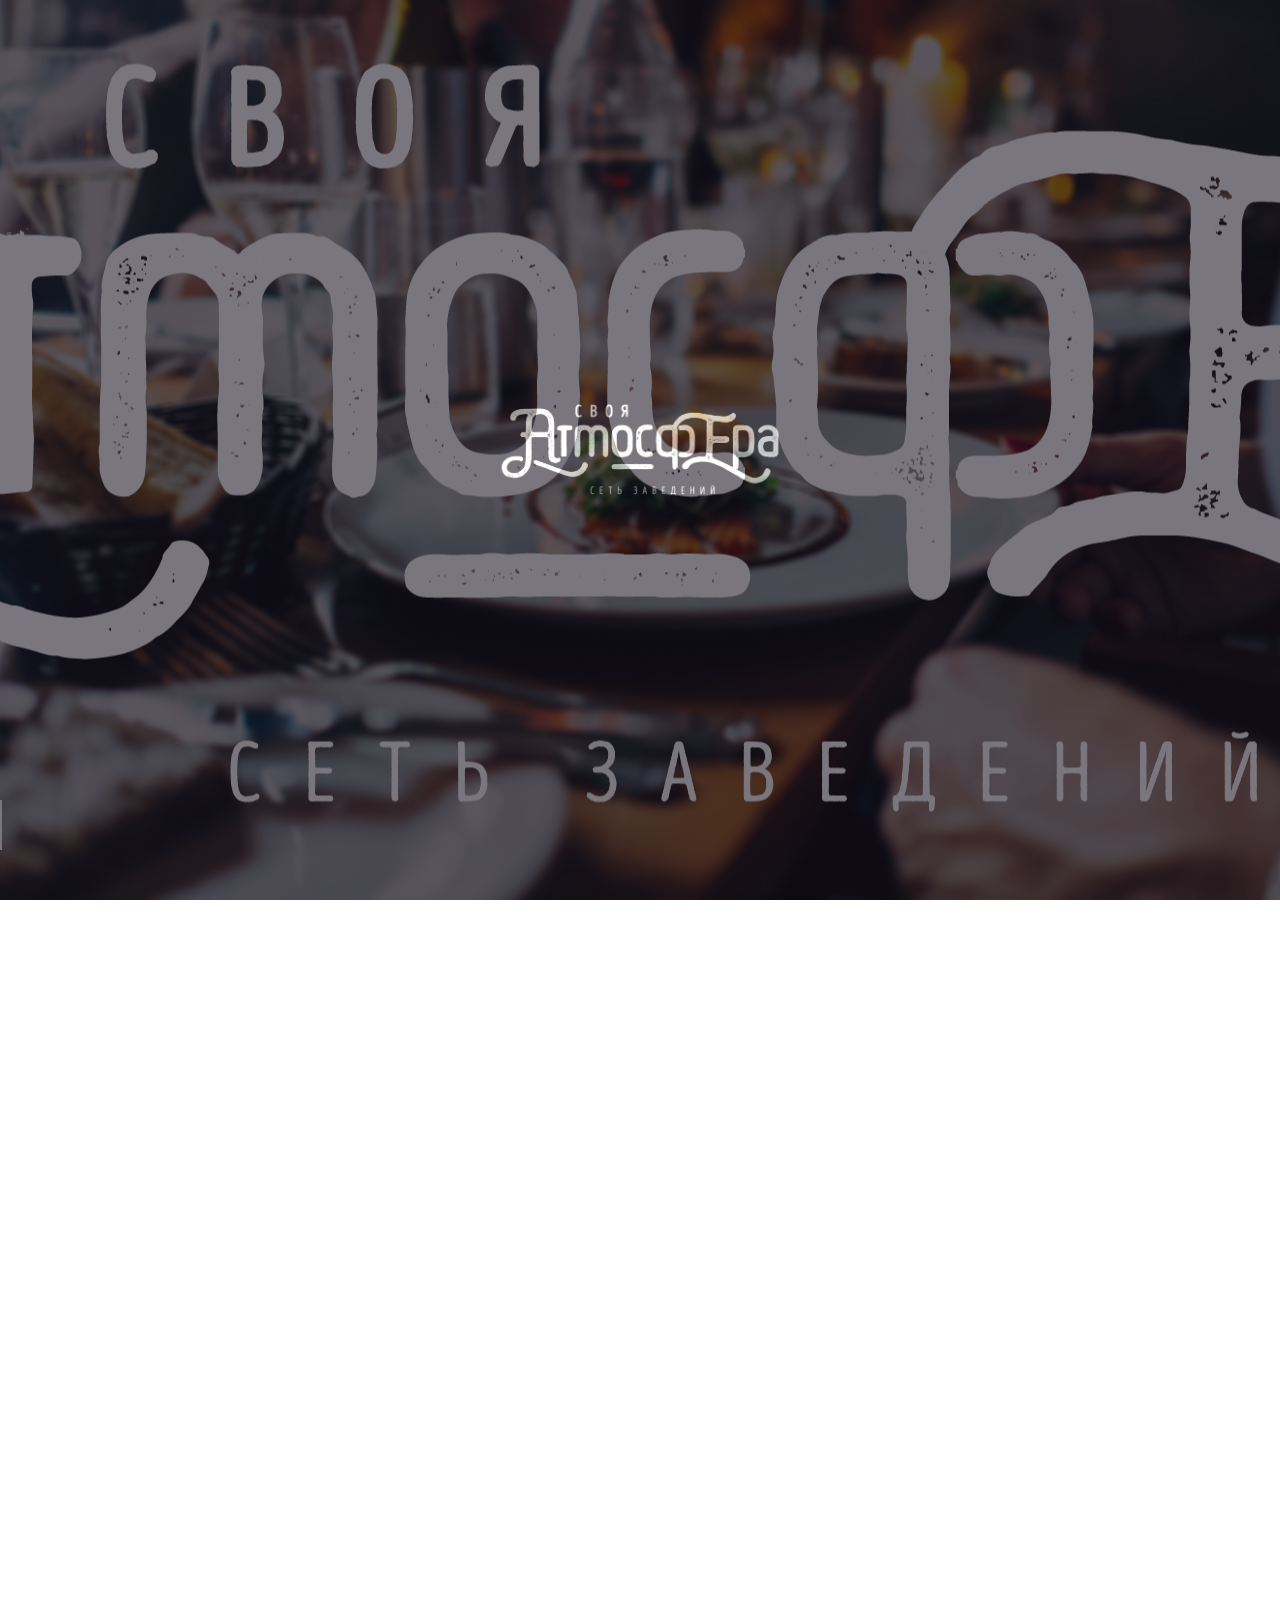
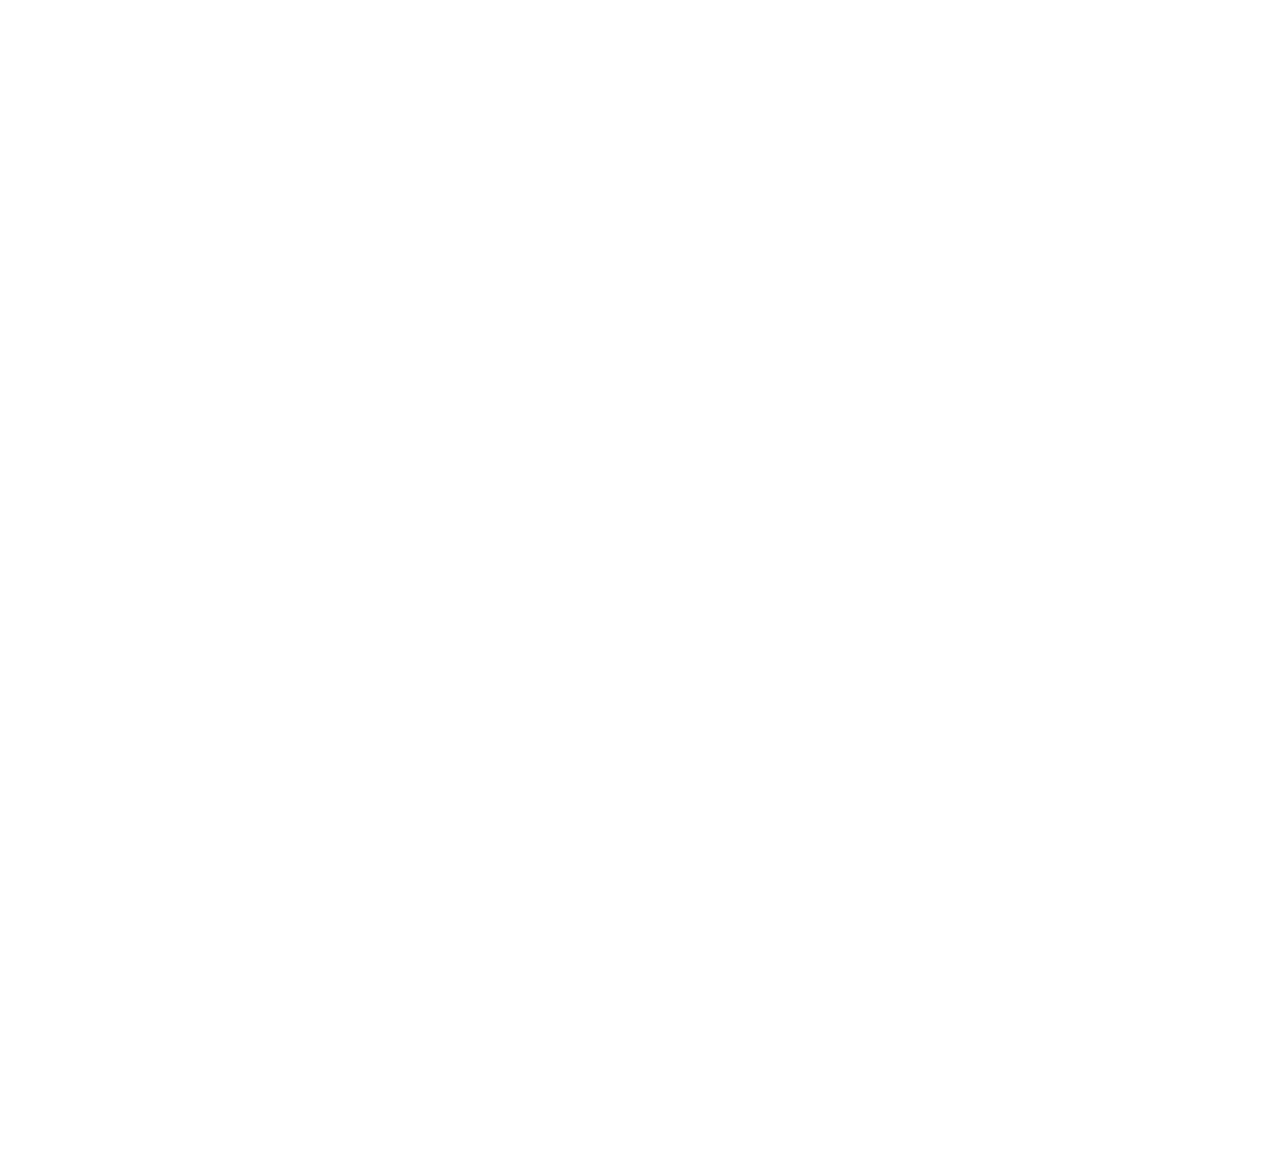
==== commit 606aef4b: "preloader and buttons below" ====
--- a/index.html
+++ b/index.html
@@ -57,11 +57,11 @@
                                         <p>8:00 - 24:00</p>
                                     </div>
                                   </div>
+                                  <div class="d-flex justify-content-center">
+                                    <a href="paradise/index.html" class="button btn-pa" id="pa-b">Перейти</a>
+                                  </div>
                               </div>
                             </div>
-                            <div class="d-flex justify-content-center">
-                                <a href="paradise/index.html" class="button" id="pa-b">Перейти</a>
-                              </div>
                           </div>
                         </div>
                       </div>
@@ -78,10 +78,10 @@
                                         <p>8:00 - 24:00</p>
                                     </div>
                                   </div>
-                               </div>
-                            </div>
-                            <div class="d-flex justify-content-center">
-                              <a href="paradise/index.html" class="button" id="pa-b">Перейти</a>
+                                  <div class="d-flex justify-content-center">
+                                    <a href="paradise/index.html" class="button btn-le" id="pa-b">Перейти</a>
+                                  </div>                              
+                              </div>
                             </div>
                           </div>
                         </div>
@@ -99,10 +99,10 @@
                                         <p>8:00 - 24:00</p>
                                     </div>
                                   </div>
+                                  <div class="d-flex justify-content-center">
+                                    <a href="paradise/index.html" class="button btn-te" id="pa-b">Перейти</a>
+                                  </div>                              
                               </div>
-                            </div>
-                            <div class="d-flex justify-content-center">
-                              <a href="paradise/index.html" class="button" id="pa-b">Перейти</a>
                             </div>
                           </div>
                         </div>
@@ -120,10 +120,10 @@
                                         <p>8:00 - 24:00</p>
                                     </div>
                                   </div>
+                                  <div class="d-flex justify-content-center">
+                                    <a href="paradise/index.html" class="button btn-ma" id="pa-b">Перейти</a>
+                                  </div>                              
                               </div>
-                            </div>
-                            <div class="d-flex justify-content-center">
-                              <a href="paradise/index.html" class="button" id="pa-b">Перейти</a>
                             </div>
                           </div>
                         </div>
--- a/home-css/style.css
+++ b/home-css/style.css
@@ -1,5 +1,5 @@
 @import url("https://fonts.googleapis.com/css?family=Playfair+Display");
-@import url("https://fonts.googleapis.com/css?family=Montserrat");
+@import url("https://fonts.googleapis.com/css?family=Montserrat:400,500,700");
 *,
 html, body, div, span, applet, object, iframe,
 h1, h2, h3, h4, h5, h6, p, blockquote, pre,
@@ -300,7 +300,7 @@
   display: inline-block;
   position: relative;
   font-size: 12px;
-  font-weight: 800;
+  font-weight: 500;
   letter-spacing: 1px;
   text-transform: uppercase;
   padding: 10px 30px 10px 30px;
@@ -321,13 +321,18 @@
 }
 
 .item__pa {
+  background-image: -webkit-linear-gradient(rgba(0, 0, 0, 0.3), rgba(0, 0, 0, 0.3)), url("https://images.unsplash.com/photo-1504682153790-007c47b98407?ixlib=rb-1.2.1&ixid=eyJhcHBfaWQiOjEyMDd9&auto=format&fit=crop&w=1050&q=80");
+  background-image: -o-linear-gradient(rgba(0, 0, 0, 0.3), rgba(0, 0, 0, 0.3)), url("https://images.unsplash.com/photo-1504682153790-007c47b98407?ixlib=rb-1.2.1&ixid=eyJhcHBfaWQiOjEyMDd9&auto=format&fit=crop&w=1050&q=80");
   background-image: linear-gradient(rgba(0, 0, 0, 0.3), rgba(0, 0, 0, 0.3)), url("https://images.unsplash.com/photo-1504682153790-007c47b98407?ixlib=rb-1.2.1&ixid=eyJhcHBfaWQiOjEyMDd9&auto=format&fit=crop&w=1050&q=80");
   background-size: cover;
   background-position: center;
   margin-bottom: 2%;
+  transition: 0.25s;
 }
 
 .item__le {
+  background-image: -webkit-linear-gradient(rgba(0, 0, 0, 0.3), rgba(0, 0, 0, 0.3)), url("https://scontent.fiev10-1.fna.fbcdn.net/v/t1.0-9/35078850_380873089068573_4772715487794561024_n.jpg?_nc_cat=103&_nc_ht=scontent.fiev10-1.fna&oh=fe77776618dd7493e4a55e1e3bfa6ca3&oe=5CC2033F");
+  background-image: -o-linear-gradient(rgba(0, 0, 0, 0.3), rgba(0, 0, 0, 0.3)), url("https://scontent.fiev10-1.fna.fbcdn.net/v/t1.0-9/35078850_380873089068573_4772715487794561024_n.jpg?_nc_cat=103&_nc_ht=scontent.fiev10-1.fna&oh=fe77776618dd7493e4a55e1e3bfa6ca3&oe=5CC2033F");
   background-image: linear-gradient(rgba(0, 0, 0, 0.3), rgba(0, 0, 0, 0.3)), url("https://scontent.fiev10-1.fna.fbcdn.net/v/t1.0-9/35078850_380873089068573_4772715487794561024_n.jpg?_nc_cat=103&_nc_ht=scontent.fiev10-1.fna&oh=fe77776618dd7493e4a55e1e3bfa6ca3&oe=5CC2033F");
   background-size: cover;
   background-position: center;
@@ -335,6 +340,8 @@
 }
 
 .item__te {
+  background-image: -webkit-linear-gradient(rgba(0, 0, 0, 0.3), rgba(0, 0, 0, 0.3)), url("https://scontent.fiev10-1.fna.fbcdn.net/v/t1.0-9/34859370_380338089122073_894920358119866368_n.jpg?_nc_cat=100&_nc_ht=scontent.fiev10-1.fna&oh=31ab6c63dbc4b9683f90be47567fa7b5&oe=5C96DC9E");
+  background-image: -o-linear-gradient(rgba(0, 0, 0, 0.3), rgba(0, 0, 0, 0.3)), url("https://scontent.fiev10-1.fna.fbcdn.net/v/t1.0-9/34859370_380338089122073_894920358119866368_n.jpg?_nc_cat=100&_nc_ht=scontent.fiev10-1.fna&oh=31ab6c63dbc4b9683f90be47567fa7b5&oe=5C96DC9E");
   background-image: linear-gradient(rgba(0, 0, 0, 0.3), rgba(0, 0, 0, 0.3)), url("https://scontent.fiev10-1.fna.fbcdn.net/v/t1.0-9/34859370_380338089122073_894920358119866368_n.jpg?_nc_cat=100&_nc_ht=scontent.fiev10-1.fna&oh=31ab6c63dbc4b9683f90be47567fa7b5&oe=5C96DC9E");
   background-size: cover;
   background-position: center;
@@ -342,6 +349,8 @@
 }
 
 .item__ma {
+  background-image: -webkit-linear-gradient(rgba(0, 0, 0, 0.3), rgba(0, 0, 0, 0.3)), url("https://scontent.fiev10-1.fna.fbcdn.net/v/t1.0-9/33711499_375345336288015_5065053484768821248_n.jpg?_nc_cat=101&_nc_ht=scontent.fiev10-1.fna&oh=150e5eac44486d04bba0d7cc99382ce7&oe=5CD7F51D");
+  background-image: -o-linear-gradient(rgba(0, 0, 0, 0.3), rgba(0, 0, 0, 0.3)), url("https://scontent.fiev10-1.fna.fbcdn.net/v/t1.0-9/33711499_375345336288015_5065053484768821248_n.jpg?_nc_cat=101&_nc_ht=scontent.fiev10-1.fna&oh=150e5eac44486d04bba0d7cc99382ce7&oe=5CD7F51D");
   background-image: linear-gradient(rgba(0, 0, 0, 0.3), rgba(0, 0, 0, 0.3)), url("https://scontent.fiev10-1.fna.fbcdn.net/v/t1.0-9/33711499_375345336288015_5065053484768821248_n.jpg?_nc_cat=101&_nc_ht=scontent.fiev10-1.fna&oh=150e5eac44486d04bba0d7cc99382ce7&oe=5CD7F51D");
   background-size: cover;
   background-position: center;
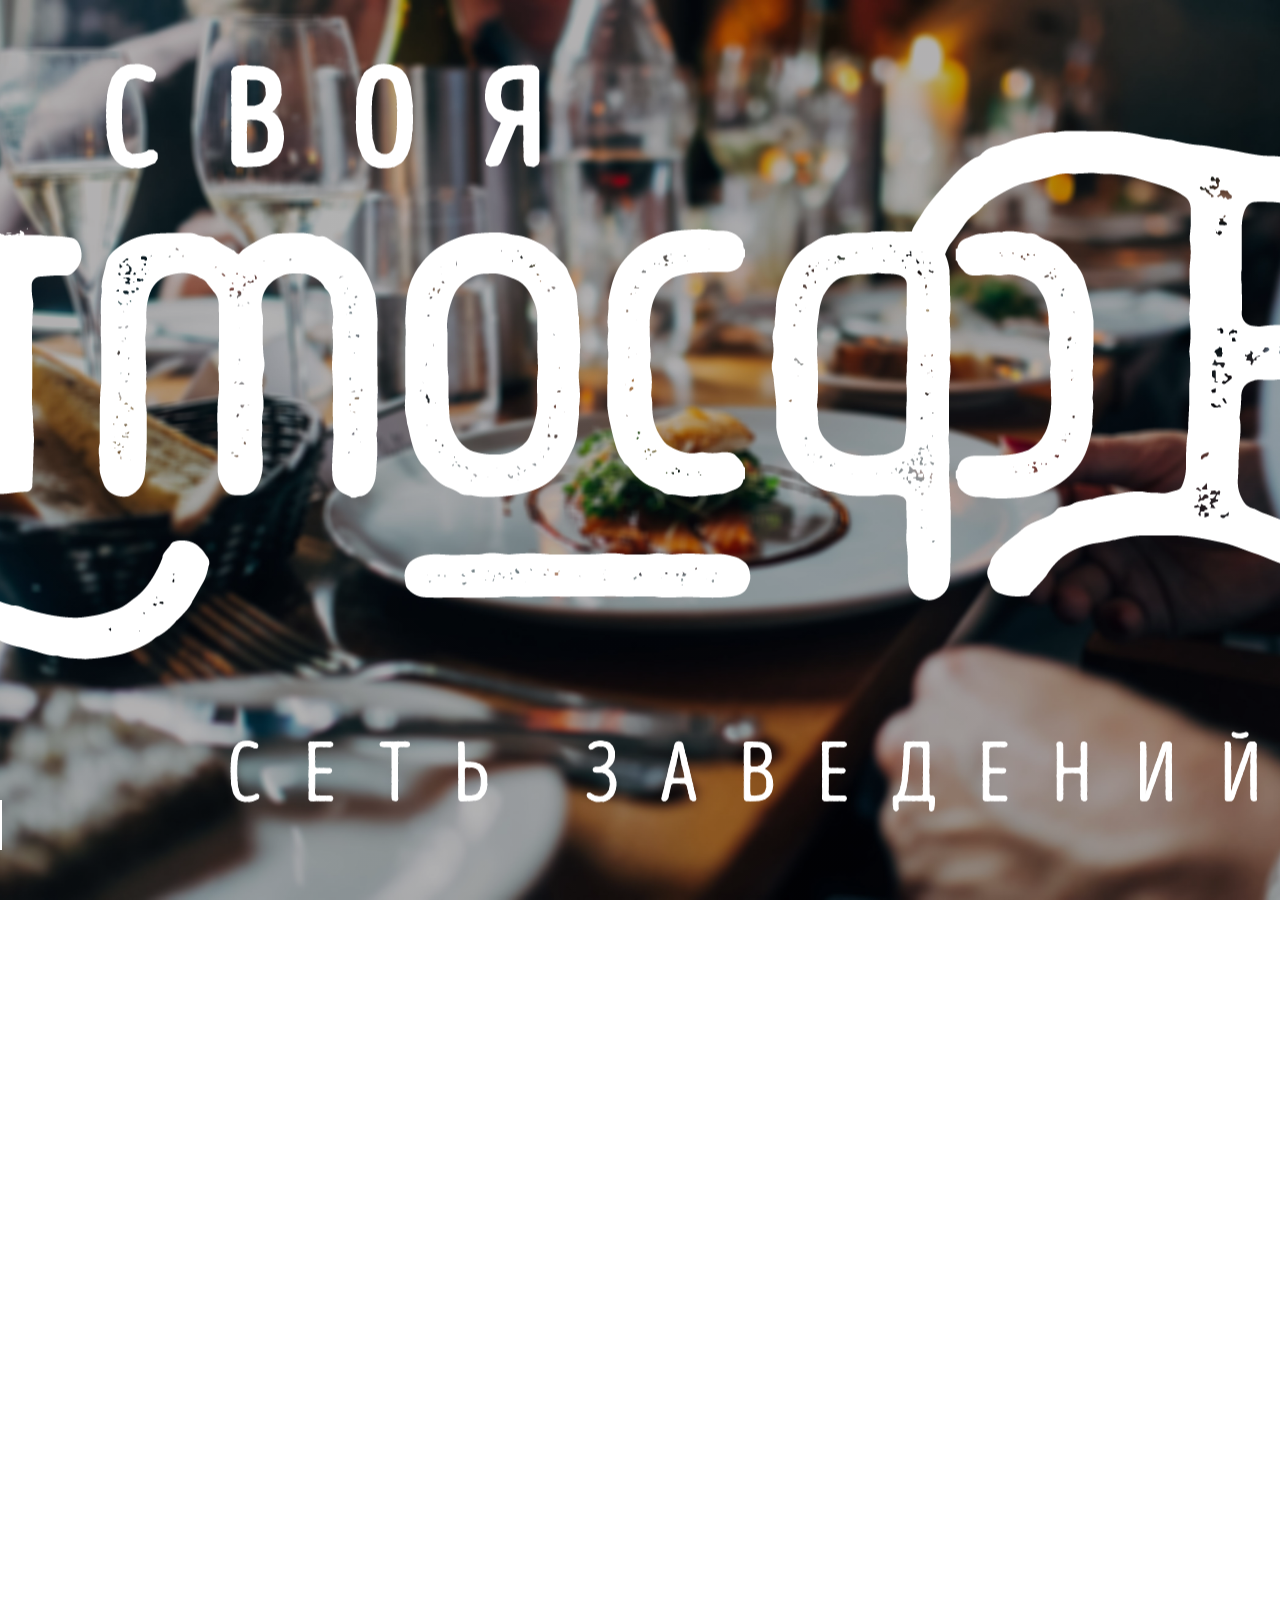
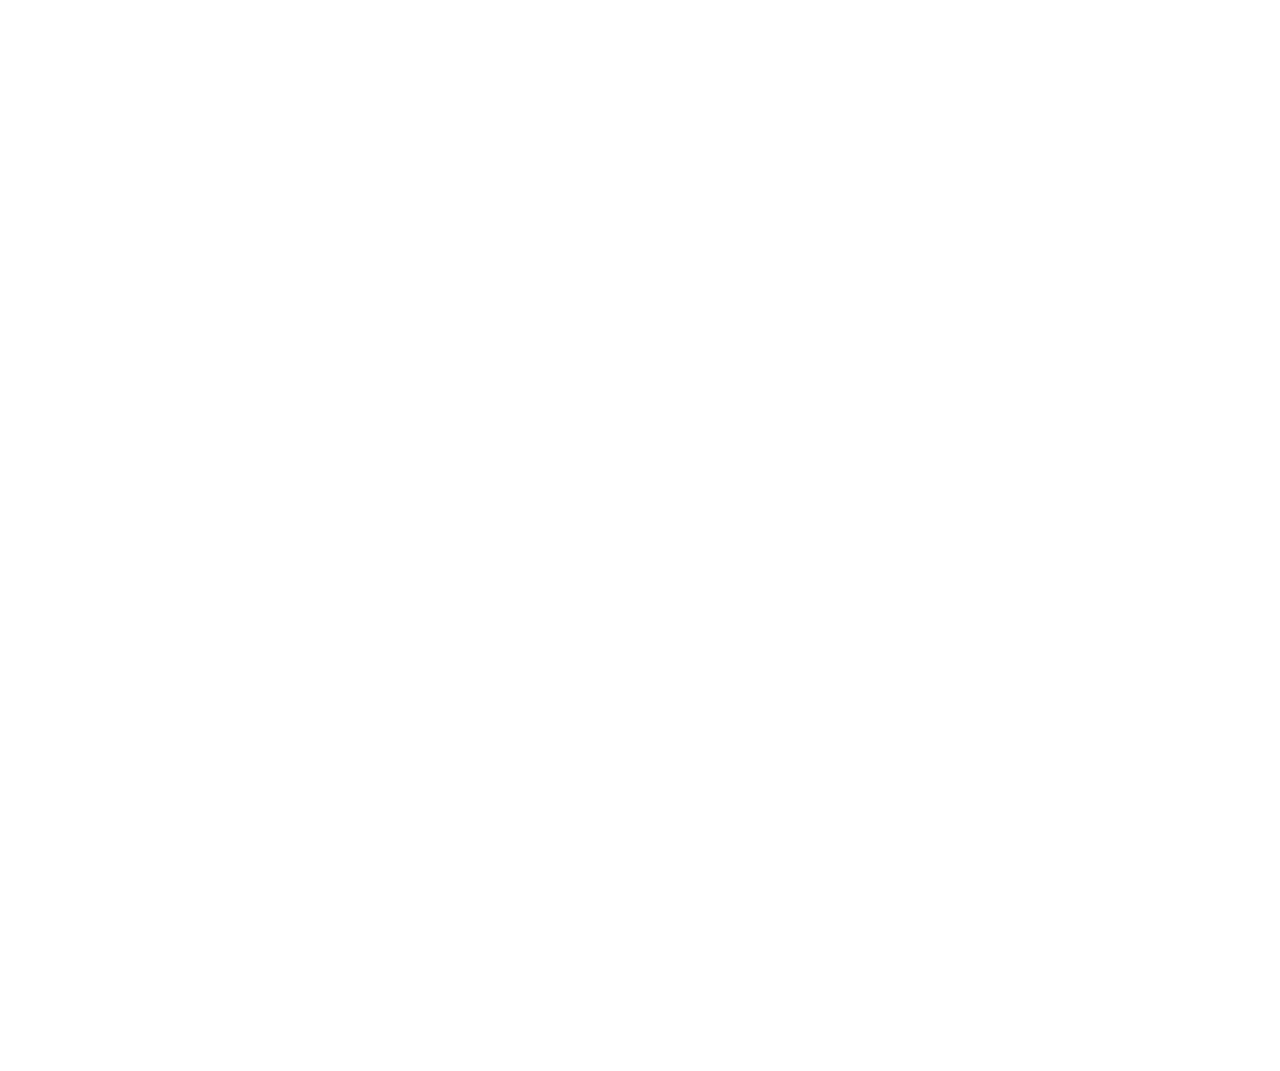
==== commit aceebc63: "leto" ====
--- a/index.html
+++ b/index.html
@@ -18,138 +18,113 @@
     <title>Atmosfera</title>
   </head>
   <body>
+    <header>
+        <div class="header__content">
+            <div class="container">
+                <div class="row">
+                    <div class="col">
+                      <img src="media/atmosfera-white.png" alt="" class="img-fluid big-logo">
+                       <h4 class="location">
+                          <i class="fas fa-map-marker-alt"></i> Украина г.Приморск
+                      </h4>
+                      <br>
+                     <!--  <h1 class="slogan">
+                        Счастье, по-видимому, заключается в отдыхе!
+                      </h1> -->
+                    </div>
+                </div>
+            </div>
+        </div>
+        
+        <!-- scrolldown line -->
+        <div class="d-flex w-100 h-100 justify-content-center align-items-end">
+          <div class="line"></div>
+        </div>
+    </header>
 
-          <header>
-              <div class="header__content">
-                  <div class="container">
-                      <div class="row">
-                          <div class="col">
-                            <img src="media/atmosfera-white.png" alt="" class="img-fluid big-logo">
-                             <h4 class="location">
-                                <i class="fas fa-map-marker-alt"></i> Украина г.Приморск
-                            </h4>
-                            <br>
-                          </div>
-                      </div>
-                  </div>
-              </div>
-              
-              <!-- scrolldown line -->
-              <div class="d-flex w-100 h-100 justify-content-center align-items-end">
-                <div class="line">
-                </div>
-              </div>
-          </header>
-
-          <section class="about">
-            <div class="container-fluid">
-              <div class="row">
-                      <div class="col-lg-6 col-md-6 col-sm-12 entry">
-                        <div class="row">
-                          <div class="col">
-                            <div class="item__pa">
-                              <div class="card__content">
-                                  <div class="hover">
-                                    <img src="media/PA.png" alt="" class="img-fluid">
-                                    <div class="adres">
-                                        <p>ул. Курортная 8</p>
-                                        <p>+3809900100100</p>
-                                        <p>8:00 - 24:00</p>
-                                    </div>
-                                  </div>
-                                  <div class="d-flex justify-content-center">
-                                    <a href="paradise/index.html" class="button btn-pa" id="pa-b">Перейти</a>
-                                  </div>
+    <section class="about">
+      <div class="container-fluid">
+        <div class="row">
+                <div class="col-lg-6 col-md-6 col-sm-12 entry">
+                  <div class="row">
+                    <div class="col">
+                      <div class="item__pa">
+                        <div class="card__content">
+                            <div class="hover">
+                              <img src="media/PA.png" alt="" class="img-fluid">
+                              <div class="adres">
+                                  <p>ул. Курортная 8</p>
+                                  <p>+3809900100100</p>
+                                  <p>8:00 - 24:00</p>
                               </div>
                             </div>
-                          </div>
+                          <a href="./paradise/index.html" class="button" id="pa-b">Перейти</a>
                         </div>
                       </div>
-                      <div class="col-lg-6 col-md-6 col-sm-12 entry">
-                        <div class="row">
-                          <div class="col">
-                            <div class="item__le">
-                              <div class="card__content">
-                                  <div class="hover">
-                                    <img src="media/LE.png" alt="" class="img-fluid">
-                                    <div class="adres">
-                                        <p>ул. Курортная 8</p>
-                                        <p>+3809900100100</p>
-                                        <p>8:00 - 24:00</p>
-                                    </div>
-                                  </div>
-                                  <div class="d-flex justify-content-center">
-                                    <a href="paradise/index.html" class="button btn-le" id="pa-b">Перейти</a>
-                                  </div>                              
-                              </div>
-                            </div>
+                    </div>
+                  </div>
+                </div>
+                <div class="col-lg-6 col-md-6 col-sm-12 entry">
+                  <div class="row">
+                    <div class="col">
+                      <div class="item__le">
+                        <div class="card__content">
+                          <img src="media/LE.png" alt="" class="img-fluid">
+                          <div class="adres">
+                              <p>ул. Курортная 8</p>
+                              <p>+3809900100100</p>
+                              <p>8:00 - 24:00</p>
                           </div>
+                          <a href="/leto/index.html" class="button">Перейти</a>
                         </div>
                       </div>
-                      <div class="col-lg-6 col-md-6 col-sm-12 entry">
-                        <div class="row">
-                          <div class="col">
-                            <div class="item__te">
-                              <div class="card__content">
-                                  <div class="hover">
-                                    <img src="media/TE.png" alt="" class="img-fluid">
-                                    <div class="adres">
-                                        <p>ул. Курортная 8</p>
-                                        <p>+3809900100100</p>
-                                        <p>8:00 - 24:00</p>
-                                    </div>
-                                  </div>
-                                  <div class="d-flex justify-content-center">
-                                    <a href="paradise/index.html" class="button btn-te" id="pa-b">Перейти</a>
-                                  </div>                              
-                              </div>
-                            </div>
+                    </div>
+                  </div>
+                </div>
+                <div class="col-lg-6 col-md-6 col-sm-12 entry">
+                  <div class="row">
+                    <div class="col">
+                      <div class="item__te">
+                        <div class="card__content">
+                          <img src="media/TE.png" alt="" class="img-fluid">
+                          <div class="adres">
+                              <p>ул. Курортная 8</p>
+                              <p>+3809900100100</p>
+                              <p>8:00 - 24:00</p>
                           </div>
+                          <a href="#" class="button">Перейти</a>
                         </div>
                       </div>
-                      <div class="col-lg-6 col-md-6 col-sm-12 entry">
-                        <div class="row">
-                          <div class="col">
-                            <div class="item__ma">
-                              <div class="card__content">
-                                  <div class="hover">
-                                    <img src="media/MA.png" alt="" class="img-fluid">
-                                    <div class="adres">
-                                        <p>ул. Курортная 8</p>
-                                        <p>+3809900100100</p>
-                                        <p>8:00 - 24:00</p>
-                                    </div>
-                                  </div>
-                                  <div class="d-flex justify-content-center">
-                                    <a href="paradise/index.html" class="button btn-ma" id="pa-b">Перейти</a>
-                                  </div>                              
-                              </div>
-                            </div>
+                    </div>
+                  </div>
+                </div>
+                <div class="col-lg-6 col-md-6 col-sm-12 entry">
+                  <div class="row">
+                    <div class="col">
+                      <div class="item__ma">
+                        <div class="card__content">
+                          <img src="media/MA.png" alt="" class="img-fluid">
+                          <div class="adres">
+                              <p>ул. Курортная 8</p>
+                              <p>+3809900100100</p>
+                              <p>8:00 - 24:00</p>
                           </div>
+                          <a href="mulbery/index.html" class="button">Перейти</a>
                         </div>
                       </div>
+                    </div>
                   </div>
+                </div>
             </div>
-          </section> <!-- end .about -->
+      </div>
+    </section> <!-- end .about -->
 
-    
-          <div id="preloader">
-
-            <img src="media/atmosfera-white.png" alt="" class="img-fluid" id="preloader-img">
-
-            <div id="status">
-               <div class="lds-ellipsis"><div></div><div></div><div></div><div></div></div>
-              </div>
-            </div>
-          </div>
 
     <!-- Optional JavaScript -->
     <!-- jQuery first, then Bootstrap JS -->
     <script src="https://code.jquery.com/jquery-3.3.1.min.js" integrity="sha256-FgpCb/KJQlLNfOu91ta32o/NMZxltwRo8QtmkMRdAu8="crossorigin="anonymous"></script>
     <script src="https://stackpath.bootstrapcdn.com/bootstrap/4.2.1/js/bootstrap.min.js" integrity="sha384-B0UglyR+jN6CkvvICOB2joaf5I4l3gm9GU6Hc1og6Ls7i6U/mkkaduKaBhlAXv9k" crossorigin="anonymous"></script>
-    
+
     <!-- Local -->
-    <script src="preload.js"></script>
-
   </body>
 </html>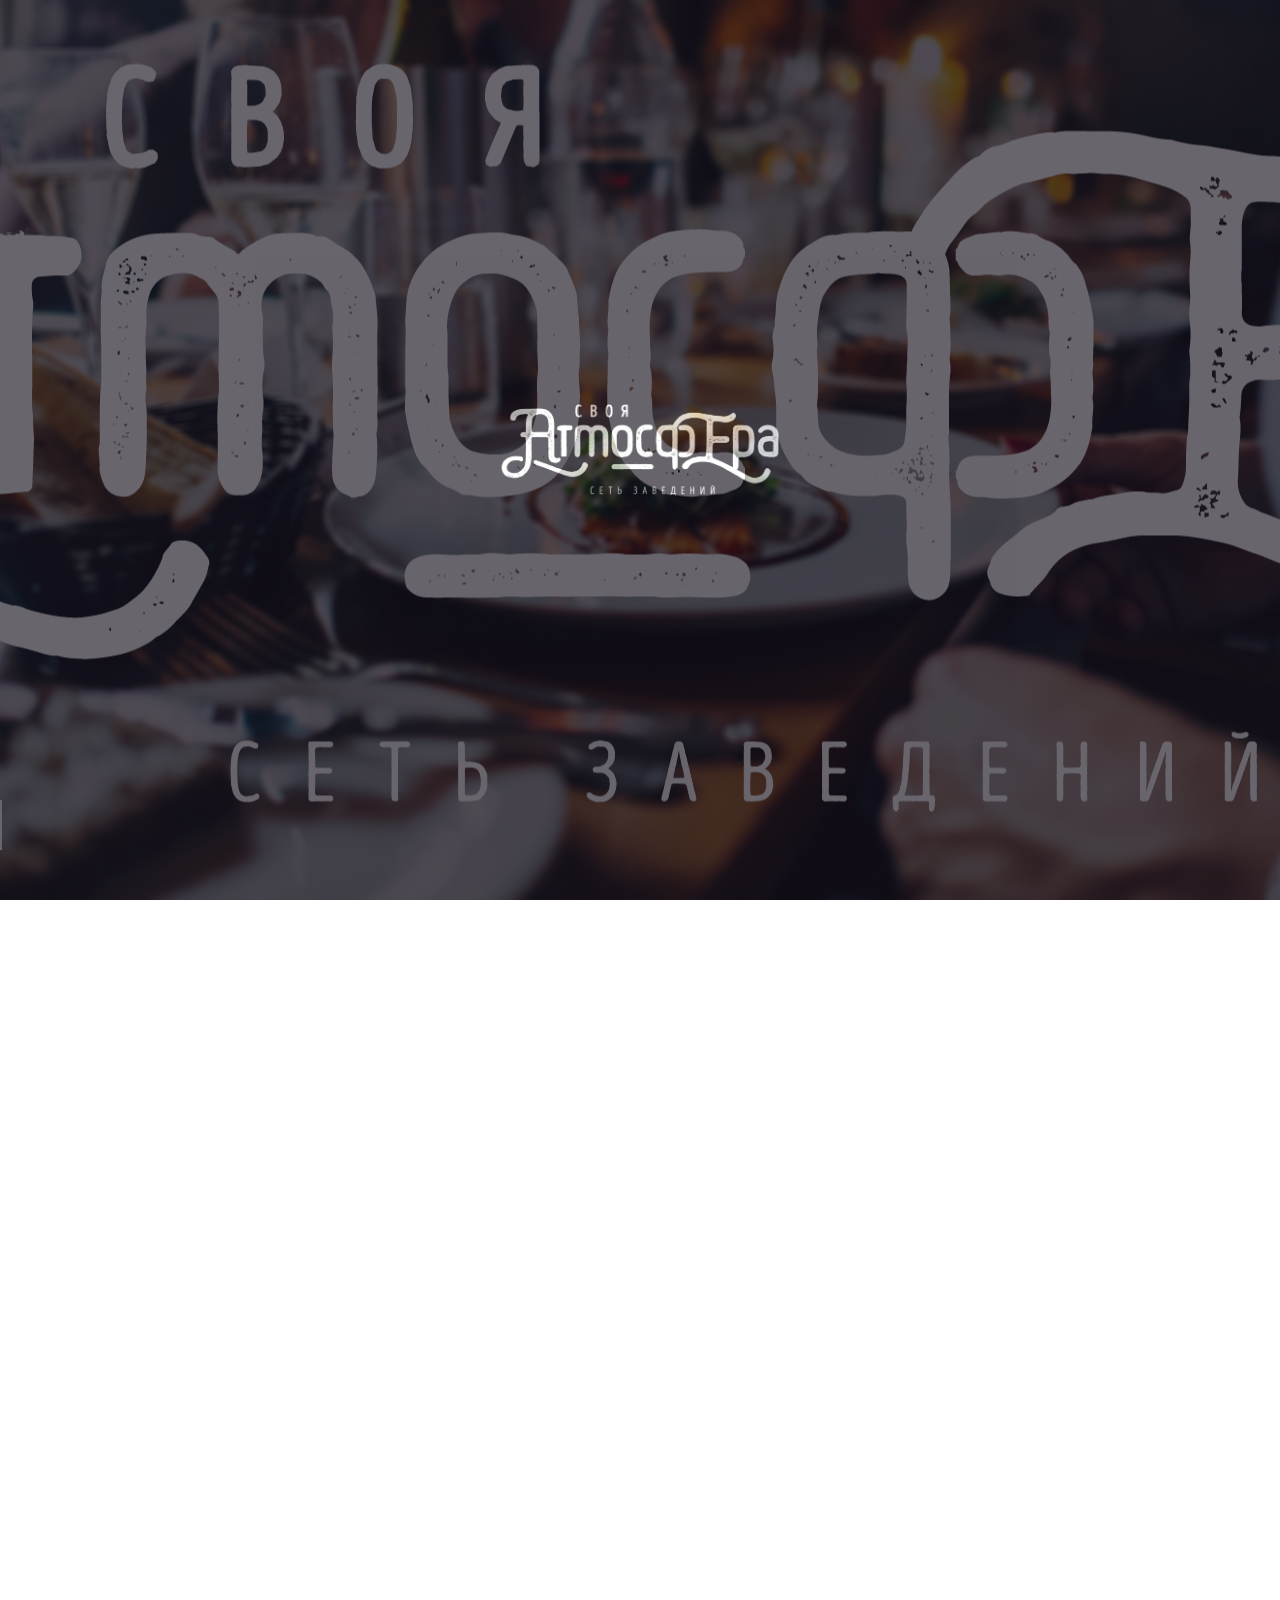
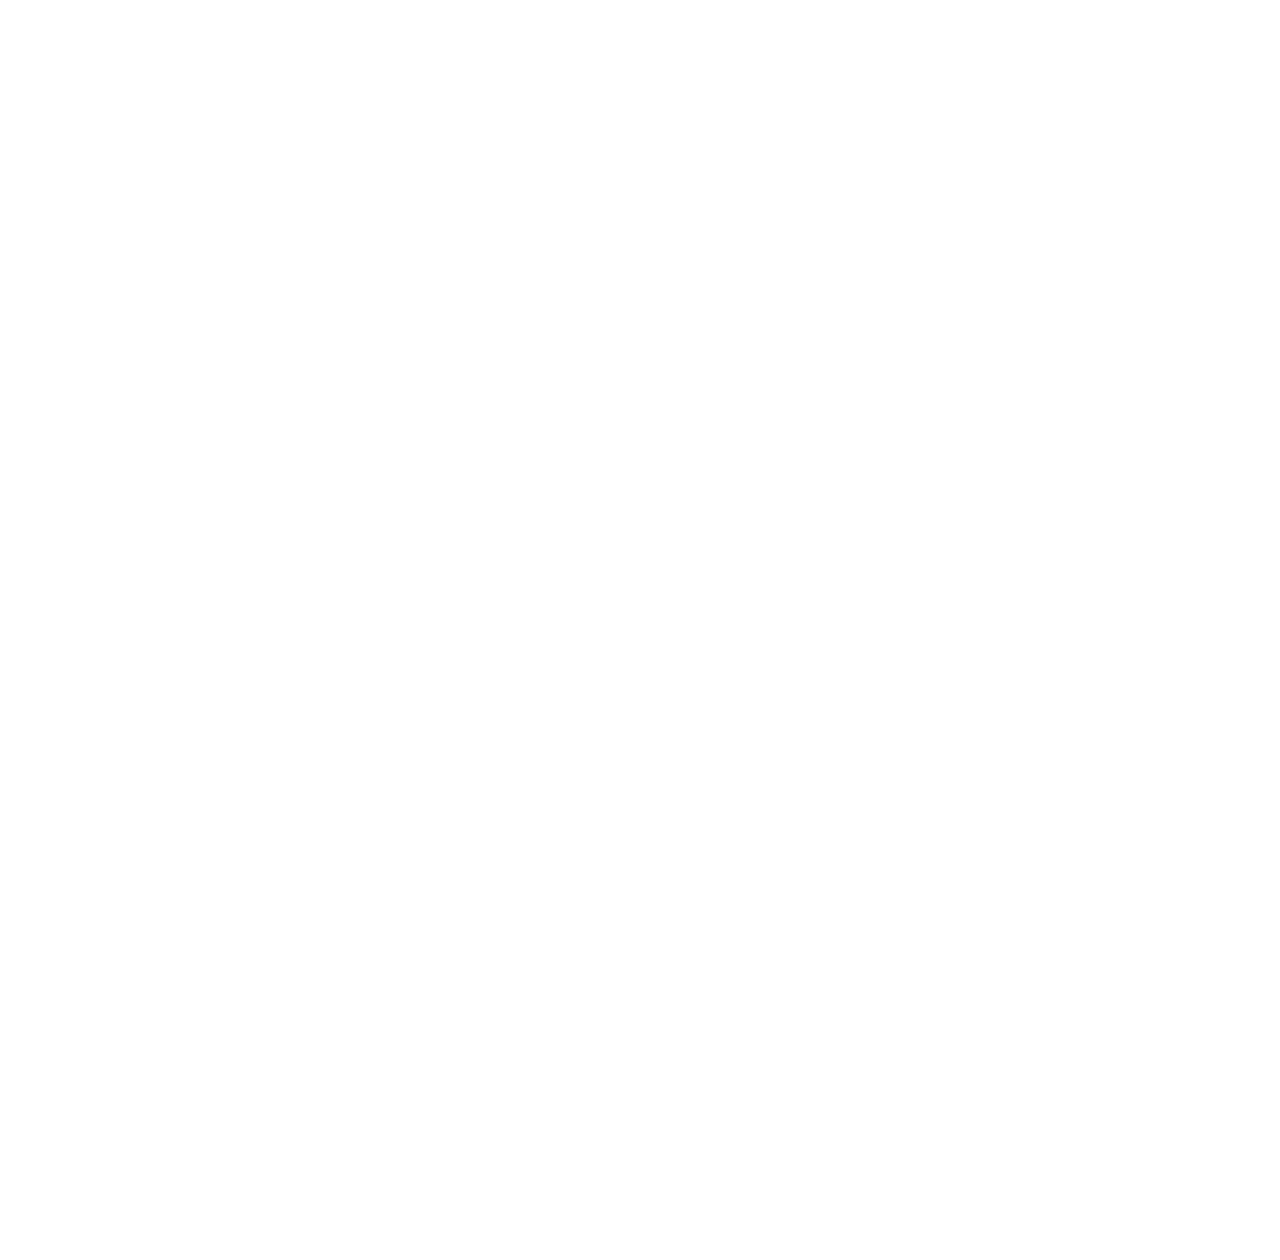
==== commit a1d9f992: "leto1" ====
--- a/index.html
+++ b/index.html
@@ -18,113 +18,142 @@
     <title>Atmosfera</title>
   </head>
   <body>
-    <header>
-        <div class="header__content">
-            <div class="container">
-                <div class="row">
-                    <div class="col">
-                      <img src="media/atmosfera-white.png" alt="" class="img-fluid big-logo">
-                       <h4 class="location">
-                          <i class="fas fa-map-marker-alt"></i> Украина г.Приморск
-                      </h4>
-                      <br>
-                     <!--  <h1 class="slogan">
-                        Счастье, по-видимому, заключается в отдыхе!
-                      </h1> -->
-                    </div>
+
+          <header>
+              <div class="header__content">
+                  <div class="container">
+                      <div class="row">
+                          <div class="col">
+                            <img src="media/atmosfera-white.png" alt="" class="img-fluid big-logo">
+                             <h4 class="location">
+                                <i class="fas fa-map-marker-alt"></i> Украина г.Приморск
+                            </h4>
+                            <br>
+                          </div>
+                      </div>
+                  </div>
+              </div>
+              
+              <!-- scrolldown line -->
+              <div class="d-flex w-100 h-100 justify-content-center align-items-end">
+                <div class="line">
                 </div>
-            </div>
-        </div>
-        
-        <!-- scrolldown line -->
-        <div class="d-flex w-100 h-100 justify-content-center align-items-end">
-          <div class="line"></div>
-        </div>
-    </header>
+              </div>
+          </header>
 
-    <section class="about">
-      <div class="container-fluid">
-        <div class="row">
-                <div class="col-lg-6 col-md-6 col-sm-12 entry">
-                  <div class="row">
-                    <div class="col">
-                      <div class="item__pa">
-                        <div class="card__content">
-                            <div class="hover">
-                              <img src="media/PA.png" alt="" class="img-fluid">
-                              <div class="adres">
-                                  <p>ул. Курортная 8</p>
-                                  <p>+3809900100100</p>
-                                  <p>8:00 - 24:00</p>
+          <section class="about">
+            <div class="container-fluid">
+              <div class="row">
+                      <div class="col-lg-6 col-md-6 col-sm-12 entry">
+                        <div class="row">
+                          <div class="col">
+                            <div class="item__pa">
+                              <div class="card__content">
+                                  <div class="hover">
+                                    <img src="media/PA.png" alt="" class="img-fluid">
+                                    <div class="adres">
+                                        <p>ул. Курортная 8</p>
+                                        <p>+3809900100100</p>
+                                        <p>8:00 - 24:00</p>
+                                    </div>
+                                  </div>
+                                  <div class="d-flex justify-content-center">
+                                    <a href="paradise/index.html" class="button btn-pa" id="pa-b">Перейти</a>
+                                  </div>
                               </div>
                             </div>
-                          <a href="./paradise/index.html" class="button" id="pa-b">Перейти</a>
+                          </div>
                         </div>
                       </div>
-                    </div>
-                  </div>
-                </div>
-                <div class="col-lg-6 col-md-6 col-sm-12 entry">
-                  <div class="row">
-                    <div class="col">
-                      <div class="item__le">
-                        <div class="card__content">
-                          <img src="media/LE.png" alt="" class="img-fluid">
-                          <div class="adres">
-                              <p>ул. Курортная 8</p>
-                              <p>+3809900100100</p>
-                              <p>8:00 - 24:00</p>
+                      <div class="col-lg-6 col-md-6 col-sm-12 entry">
+                        <div class="row">
+                          <div class="col">
+                            <div class="item__le">
+                              <div class="card__content">
+                                  <div class="hover">
+                                    <img src="media/LE.png" alt="" class="img-fluid">
+                                    <div class="adres">
+                                        <p>ул. Курортная 8</p>
+                                        <p>+3809900100100</p>
+                                        <p>8:00 - 24:00</p>
+                                    </div>
+                                  </div>
+                                  <div class="d-flex justify-content-center">
+                                    <a href="paradise/index.html" class="button btn-le" id="pa-b">Перейти</a>
+                                  </div>                              
+                              </div>
+                            </div>
                           </div>
+<<<<<<< HEAD
                           <a href="/leto/index.html" class="button">Перейти</a>
+=======
+>>>>>>> 606aef4b4f996d7031e12c39db2fee4371ce5756
                         </div>
                       </div>
-                    </div>
-                  </div>
-                </div>
-                <div class="col-lg-6 col-md-6 col-sm-12 entry">
-                  <div class="row">
-                    <div class="col">
-                      <div class="item__te">
-                        <div class="card__content">
-                          <img src="media/TE.png" alt="" class="img-fluid">
-                          <div class="adres">
-                              <p>ул. Курортная 8</p>
-                              <p>+3809900100100</p>
-                              <p>8:00 - 24:00</p>
+                      <div class="col-lg-6 col-md-6 col-sm-12 entry">
+                        <div class="row">
+                          <div class="col">
+                            <div class="item__te">
+                              <div class="card__content">
+                                  <div class="hover">
+                                    <img src="media/TE.png" alt="" class="img-fluid">
+                                    <div class="adres">
+                                        <p>ул. Курортная 8</p>
+                                        <p>+3809900100100</p>
+                                        <p>8:00 - 24:00</p>
+                                    </div>
+                                  </div>
+                                  <div class="d-flex justify-content-center">
+                                    <a href="paradise/index.html" class="button btn-te" id="pa-b">Перейти</a>
+                                  </div>                              
+                              </div>
+                            </div>
                           </div>
-                          <a href="#" class="button">Перейти</a>
                         </div>
                       </div>
-                    </div>
-                  </div>
-                </div>
-                <div class="col-lg-6 col-md-6 col-sm-12 entry">
-                  <div class="row">
-                    <div class="col">
-                      <div class="item__ma">
-                        <div class="card__content">
-                          <img src="media/MA.png" alt="" class="img-fluid">
-                          <div class="adres">
-                              <p>ул. Курортная 8</p>
-                              <p>+3809900100100</p>
-                              <p>8:00 - 24:00</p>
+                      <div class="col-lg-6 col-md-6 col-sm-12 entry">
+                        <div class="row">
+                          <div class="col">
+                            <div class="item__ma">
+                              <div class="card__content">
+                                  <div class="hover">
+                                    <img src="media/MA.png" alt="" class="img-fluid">
+                                    <div class="adres">
+                                        <p>ул. Курортная 8</p>
+                                        <p>+3809900100100</p>
+                                        <p>8:00 - 24:00</p>
+                                    </div>
+                                  </div>
+                                  <div class="d-flex justify-content-center">
+                                    <a href="paradise/index.html" class="button btn-ma" id="pa-b">Перейти</a>
+                                  </div>                              
+                              </div>
+                            </div>
                           </div>
-                          <a href="mulbery/index.html" class="button">Перейти</a>
                         </div>
                       </div>
-                    </div>
                   </div>
-                </div>
             </div>
-      </div>
-    </section> <!-- end .about -->
+          </section> <!-- end .about -->
 
+    
+          <div id="preloader">
+
+            <img src="media/atmosfera-white.png" alt="" class="img-fluid" id="preloader-img">
+
+            <div id="status">
+               <div class="lds-ellipsis"><div></div><div></div><div></div><div></div></div>
+              </div>
+            </div>
+          </div>
 
     <!-- Optional JavaScript -->
     <!-- jQuery first, then Bootstrap JS -->
     <script src="https://code.jquery.com/jquery-3.3.1.min.js" integrity="sha256-FgpCb/KJQlLNfOu91ta32o/NMZxltwRo8QtmkMRdAu8="crossorigin="anonymous"></script>
     <script src="https://stackpath.bootstrapcdn.com/bootstrap/4.2.1/js/bootstrap.min.js" integrity="sha384-B0UglyR+jN6CkvvICOB2joaf5I4l3gm9GU6Hc1og6Ls7i6U/mkkaduKaBhlAXv9k" crossorigin="anonymous"></script>
+    
+    <!-- Local -->
+    <script src="preload.js"></script>
 
-    <!-- Local -->
   </body>
 </html>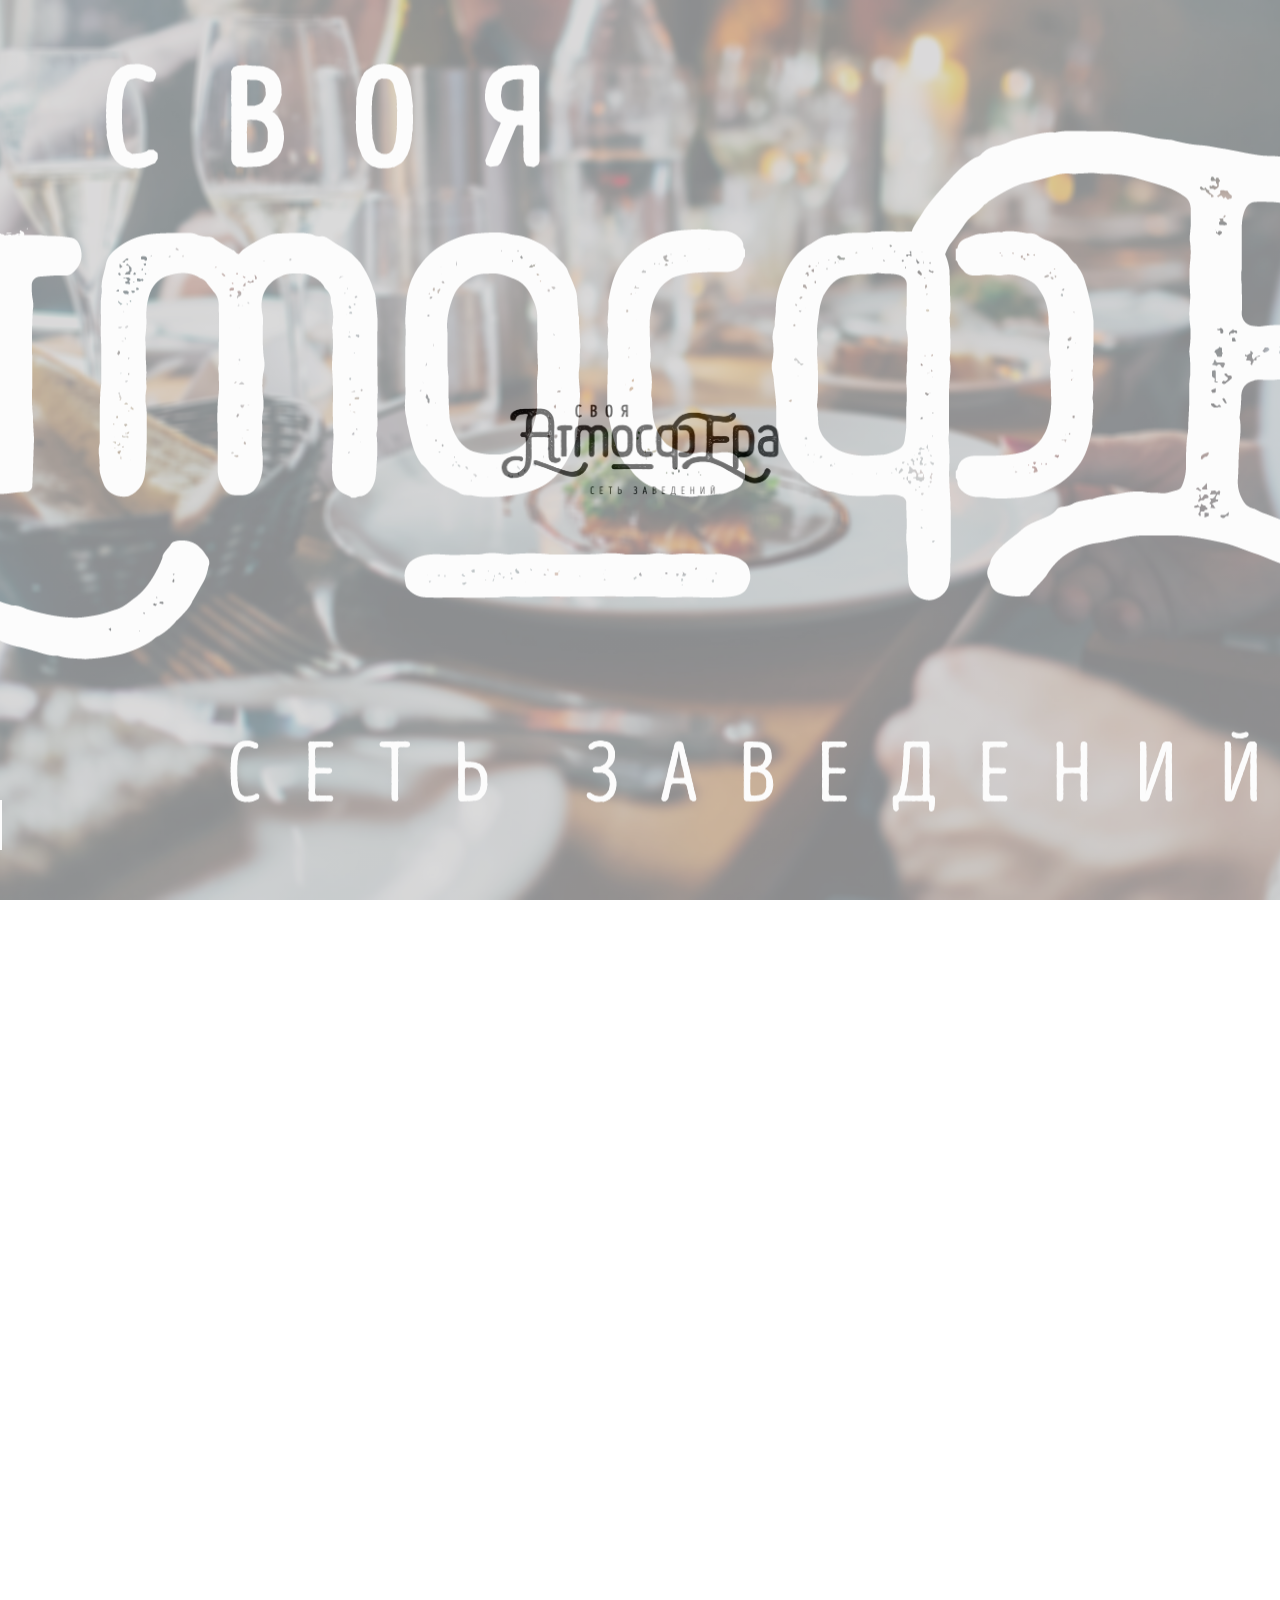
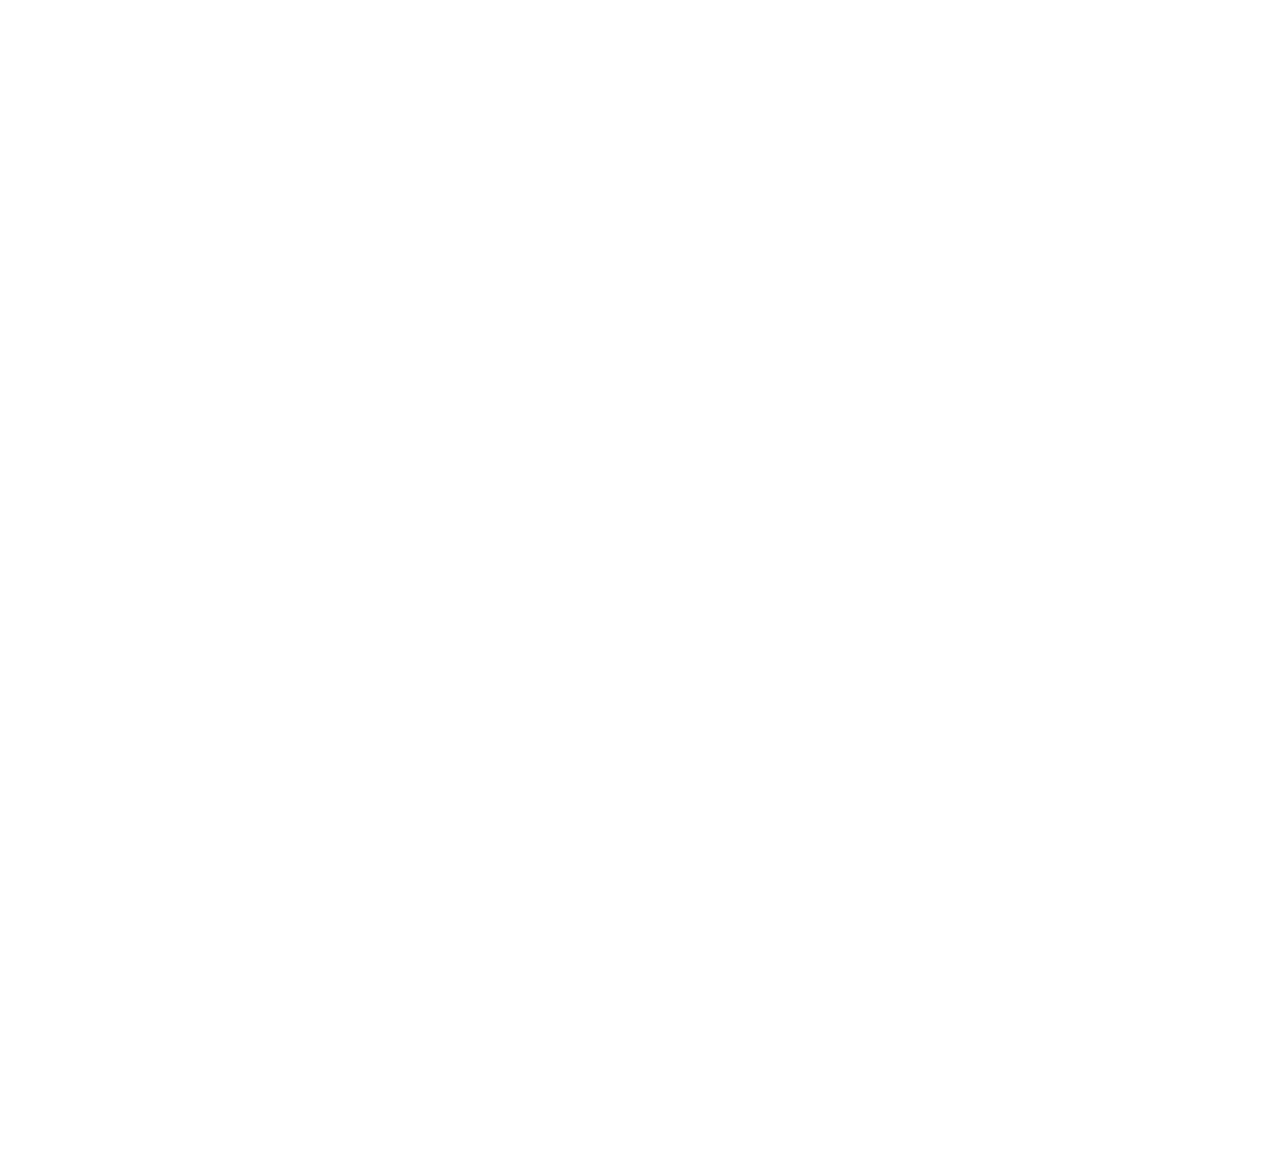
==== commit 18ea30ec: "preloader white" ====
--- a/index.html
+++ b/index.html
@@ -10,6 +10,7 @@
     
     <!-- Loacal -->
     <link rel="stylesheet" href="home-css/style.css">
+    <link rel="stylesheet" href="preload.css">
 
     <!-- Bootstrap CSS -->
     <link rel="stylesheet" href="https://stackpath.bootstrapcdn.com/bootstrap/4.2.1/css/bootstrap.min.css" integrity="sha384-GJzZqFGwb1QTTN6wy59ffF1BuGJpLSa9DkKMp0DgiMDm4iYMj70gZWKYbI706tWS" crossorigin="anonymous">
@@ -17,8 +18,7 @@
 
     <title>Atmosfera</title>
   </head>
-  <body>
-
+  <body class="loading">
           <header>
               <div class="header__content">
                   <div class="container">
@@ -58,7 +58,7 @@
                                     </div>
                                   </div>
                                   <div class="d-flex justify-content-center">
-                                    <a href="paradise/index.html" class="button btn-pa" id="pa-b">Перейти</a>
+                                    <a href="paradise.html" class="button btn-pa" id="pa-b">Перейти</a>
                                   </div>
                               </div>
                             </div>
@@ -79,15 +79,11 @@
                                     </div>
                                   </div>
                                   <div class="d-flex justify-content-center">
-                                    <a href="paradise/index.html" class="button btn-le" id="pa-b">Перейти</a>
+                                    <a href="letto.html" class="button btn-le" id="pa-b">Перейти</a>
                                   </div>                              
                               </div>
                             </div>
                           </div>
-<<<<<<< HEAD
-                          <a href="/leto/index.html" class="button">Перейти</a>
-=======
->>>>>>> 606aef4b4f996d7031e12c39db2fee4371ce5756
                         </div>
                       </div>
                       <div class="col-lg-6 col-md-6 col-sm-12 entry">
@@ -104,7 +100,7 @@
                                     </div>
                                   </div>
                                   <div class="d-flex justify-content-center">
-                                    <a href="paradise/index.html" class="button btn-te" id="pa-b">Перейти</a>
+                                    <a href="tema.html" class="button btn-te" id="pa-b">Перейти</a>
                                   </div>                              
                               </div>
                             </div>
@@ -125,7 +121,7 @@
                                     </div>
                                   </div>
                                   <div class="d-flex justify-content-center">
-                                    <a href="paradise/index.html" class="button btn-ma" id="pa-b">Перейти</a>
+                                    <a href="mulbery.html" class="button btn-ma" id="pa-b">Перейти</a>
                                   </div>                              
                               </div>
                             </div>
@@ -139,13 +135,14 @@
     
           <div id="preloader">
 
-            <img src="media/atmosfera-white.png" alt="" class="img-fluid" id="preloader-img">
+            <img src="media/atmosfera-black.png" alt="" class="img-fluid" id="preloader-img">
 
             <div id="status">
                <div class="lds-ellipsis"><div></div><div></div><div></div><div></div></div>
-              </div>
             </div>
+
           </div>
+
 
     <!-- Optional JavaScript -->
     <!-- jQuery first, then Bootstrap JS -->
--- a/home-css/style.css
+++ b/home-css/style.css
@@ -90,100 +90,6 @@
   color: #fff;
 }
 
-#preloader {
-  position: fixed;
-  top: 0;
-  left: 0;
-  right: 0;
-  bottom: 0;
-  background: #18121E;
-  -webkit-background-size: cover;
-  -moz-background-size: cover;
-  -o-background-size: cover;
-  background-size: cover;
-  height: 100%;
-  z-index: 99;
-  /* makes sure it stays on top */
-}
-
-#status {
-  width: 50px;
-  height: 30px;
-  position: absolute;
-  left: 50%;
-  top: 65%;
-  transform: translate(-50%, -65%);
-}
-
-#preloader-img {
-  position: absolute;
-  top: 50%;
-  left: 50%;
-  transform: translate(-50%, -50%);
-  max-width: 300px !important;
-}
-
-.lds-ellipsis {
-  display: inline-block;
-  position: relative;
-  width: 64px;
-  height: 64px;
-}
-
-.lds-ellipsis div {
-  position: absolute;
-  top: 27px;
-  width: 11px;
-  height: 11px;
-  border-radius: 50%;
-  background: #fafafa;
-  animation-timing-function: cubic-bezier(0, 1, 1, 0);
-}
-
-.lds-ellipsis div:nth-child(1) {
-  left: 6px;
-  animation: lds-ellipsis1 0.6s infinite;
-}
-
-.lds-ellipsis div:nth-child(2) {
-  left: 6px;
-  animation: lds-ellipsis2 0.6s infinite;
-}
-
-.lds-ellipsis div:nth-child(3) {
-  left: 26px;
-  animation: lds-ellipsis2 0.6s infinite;
-}
-
-.lds-ellipsis div:nth-child(4) {
-  left: 45px;
-  animation: lds-ellipsis3 0.6s infinite;
-}
-
-@keyframes lds-ellipsis1 {
-  0% {
-    transform: scale(0);
-  }
-  100% {
-    transform: scale(1);
-  }
-}
-@keyframes lds-ellipsis3 {
-  0% {
-    transform: scale(1);
-  }
-  100% {
-    transform: scale(0);
-  }
-}
-@keyframes lds-ellipsis2 {
-  0% {
-    transform: translate(0, 0);
-  }
-  100% {
-    transform: translate(19px, 0);
-  }
-}
 .header__content {
   position: absolute;
   z-index: 2;
--- a/preload.css
+++ b/preload.css
@@ -0,0 +1,96 @@
+.loading {
+  overflow: hidden;
+  height: 100vh;
+}
+
+#preloader {
+    position:fixed;
+    top:0;
+    left:0;
+    right:0;
+    bottom:0;
+     /*background: #18121E ; */
+     background-color: #fafafa;
+    -webkit-background-size: cover;
+    -moz-background-size: cover;
+    -o-background-size: cover;
+    background-size: cover;
+    height: 100%;
+    width: 100%;
+    z-index:99; /* makes sure it stays on top */
+}
+
+#status {
+    /*background: #030303;*/
+    width: 50px;
+    height: 30px;
+    position: absolute;
+    left: 50%;
+    top: 65%;
+    transform: translate(-50%,-65%);
+}
+
+#preloader-img {
+  position: absolute;
+  top:50%;
+  left: 50%;
+  transform: translate(-50%,-50%);
+  max-width: 300px !important;
+}
+
+.lds-ellipsis {
+  display: inline-block;
+  position: relative;
+  width: 64px;
+  height: 64px;
+}
+.lds-ellipsis div {
+  position: absolute;
+  top: 27px;
+  width: 11px;
+  height: 11px;
+  border-radius: 50%;
+  background: #18121E;
+  animation-timing-function: cubic-bezier(0, 1, 1, 0);
+}
+.lds-ellipsis div:nth-child(1) {
+  left: 6px;
+  animation: lds-ellipsis1 0.6s infinite;
+}
+.lds-ellipsis div:nth-child(2) {
+  left: 6px;
+  animation: lds-ellipsis2 0.6s infinite;
+}
+.lds-ellipsis div:nth-child(3) {
+  left: 26px;
+  animation: lds-ellipsis2 0.6s infinite;
+}
+.lds-ellipsis div:nth-child(4) {
+  left: 45px;
+  animation: lds-ellipsis3 0.6s infinite;
+}
+@keyframes lds-ellipsis1 {
+  0% {
+    transform: scale(0);
+  }
+  100% {
+    transform: scale(1);
+  }
+}
+@keyframes lds-ellipsis3 {
+  0% {
+    transform: scale(1);
+  }
+  100% {
+    transform: scale(0);
+  }
+}
+@keyframes lds-ellipsis2 {
+  0% {
+    transform: translate(0, 0);
+  }
+  100% {
+    transform: translate(19px, 0);
+  }
+}
+
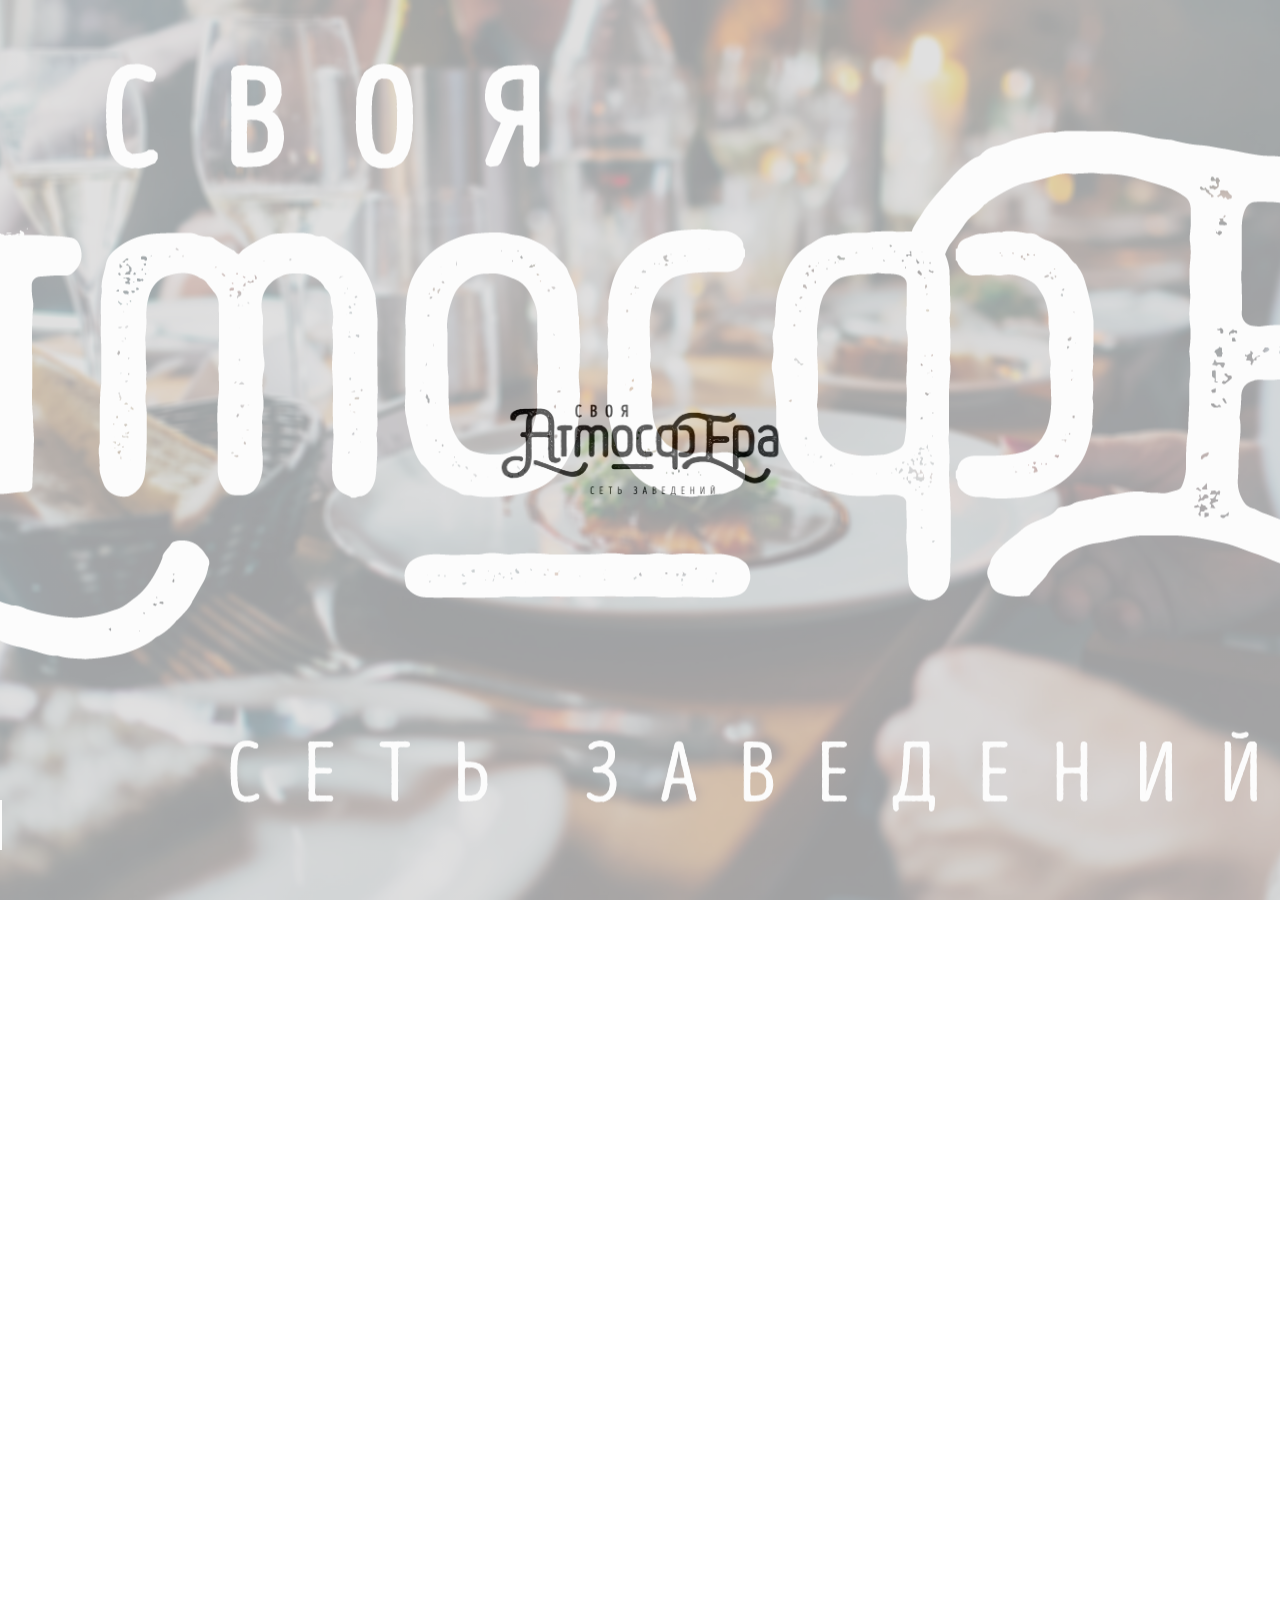
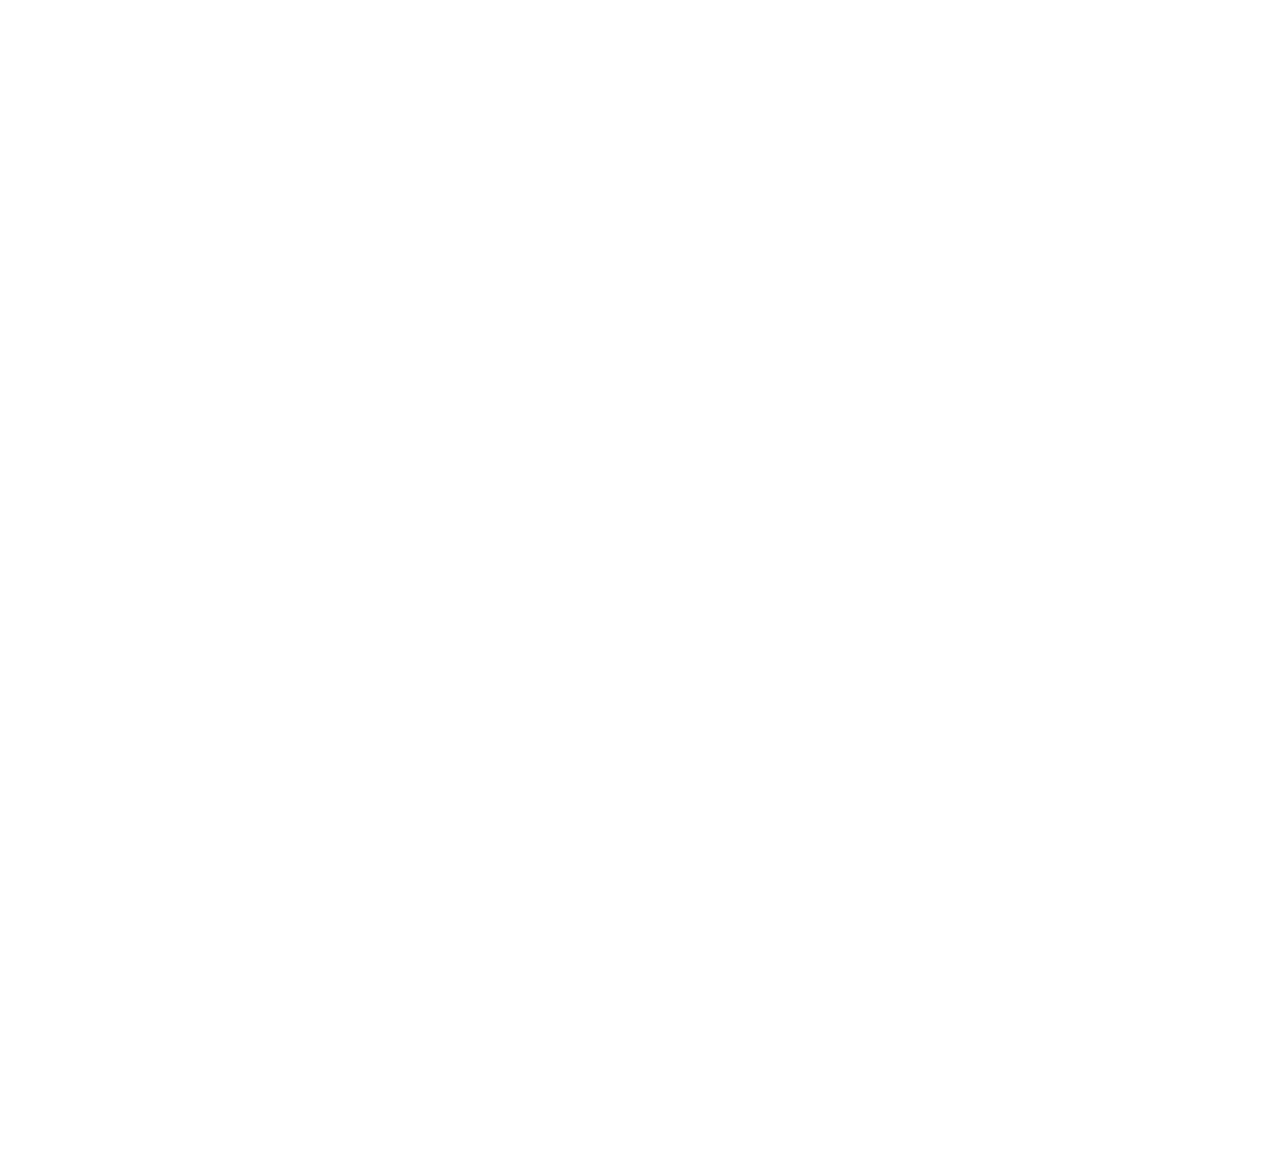
==== commit c323ea4c: "footer" ====
--- a/index.html
+++ b/index.html
@@ -134,13 +134,11 @@
 
     
           <div id="preloader">
-
             <img src="media/atmosfera-black.png" alt="" class="img-fluid" id="preloader-img">
 
             <div id="status">
                <div class="lds-ellipsis"><div></div><div></div><div></div><div></div></div>
             </div>
-
           </div>
 
 
